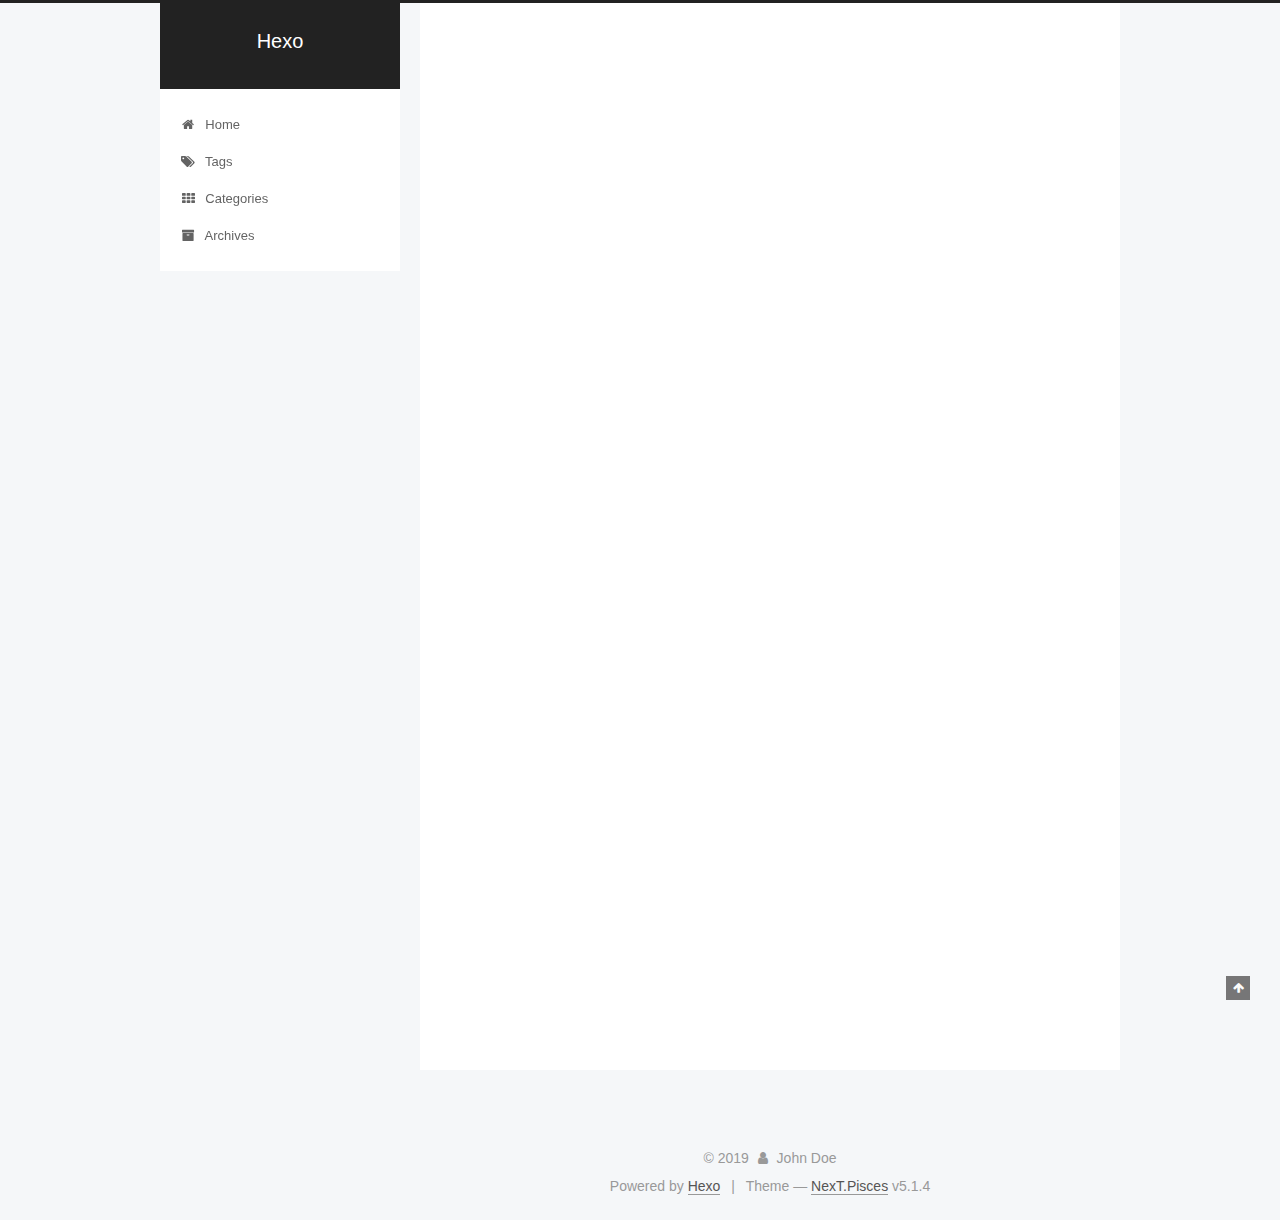
==== index.html @ 2ffb4209 "Site updated: 2019-06-15 22:01:43" ====
<!DOCTYPE html>



  


<html class="theme-next pisces use-motion" lang>
<head><meta name="generator" content="Hexo 3.8.0">
  <meta charset="UTF-8">
<meta http-equiv="X-UA-Compatible" content="IE=edge">
<meta name="viewport" content="width=device-width, initial-scale=1, maximum-scale=1">
<meta name="theme-color" content="#222">









<meta http-equiv="Cache-Control" content="no-transform">
<meta http-equiv="Cache-Control" content="no-siteapp">
















  
  
  <link href="/lib/fancybox/source/jquery.fancybox.css?v=2.1.5" rel="stylesheet" type="text/css">







<link href="/lib/font-awesome/css/font-awesome.min.css?v=4.6.2" rel="stylesheet" type="text/css">

<link href="/css/main.css?v=5.1.4" rel="stylesheet" type="text/css">


  <link rel="apple-touch-icon" sizes="180x180" href="/images/apple-touch-icon-next.png?v=5.1.4">


  <link rel="icon" type="image/png" sizes="32x32" href="/images/favicon-32x32-next.png?v=5.1.4">


  <link rel="icon" type="image/png" sizes="16x16" href="/images/favicon-16x16-next.png?v=5.1.4">


  <link rel="mask-icon" href="/images/logo.svg?v=5.1.4" color="#222">





  <meta name="keywords" content="Hexo, NexT">










<meta property="og:type" content="website">
<meta property="og:title" content="Hexo">
<meta property="og:url" content="http://yoursite.com/index.html">
<meta property="og:site_name" content="Hexo">
<meta property="og:locale" content="default">
<meta name="twitter:card" content="summary">
<meta name="twitter:title" content="Hexo">



<script type="text/javascript" id="hexo.configurations">
  var NexT = window.NexT || {};
  var CONFIG = {
    root: '/',
    scheme: 'Pisces',
    version: '5.1.4',
    sidebar: {"position":"left","display":"post","offset":12,"b2t":false,"scrollpercent":false,"onmobile":false},
    fancybox: true,
    tabs: true,
    motion: {"enable":true,"async":false,"transition":{"post_block":"fadeIn","post_header":"slideDownIn","post_body":"slideDownIn","coll_header":"slideLeftIn","sidebar":"slideUpIn"}},
    duoshuo: {
      userId: '0',
      author: 'Author'
    },
    algolia: {
      applicationID: '',
      apiKey: '',
      indexName: '',
      hits: {"per_page":10},
      labels: {"input_placeholder":"Search for Posts","hits_empty":"We didn't find any results for the search: ${query}","hits_stats":"${hits} results found in ${time} ms"}
    }
  };
</script>



  <link rel="canonical" href="http://yoursite.com/">





  <title>Hexo</title>
  








</head>

<body itemscope itemtype="http://schema.org/WebPage" lang="default">

  
  
    
  

  <div class="container sidebar-position-left 
  page-home">
    <div class="headband"></div>

    <header id="header" class="header" itemscope itemtype="http://schema.org/WPHeader">
      <div class="header-inner"><div class="site-brand-wrapper">
  <div class="site-meta ">
    

    <div class="custom-logo-site-title">
      <a href="/" class="brand" rel="start">
        <span class="logo-line-before"><i></i></span>
        <span class="site-title">Hexo</span>
        <span class="logo-line-after"><i></i></span>
      </a>
    </div>
      
        <p class="site-subtitle"></p>
      
  </div>

  <div class="site-nav-toggle">
    <button>
      <span class="btn-bar"></span>
      <span class="btn-bar"></span>
      <span class="btn-bar"></span>
    </button>
  </div>
</div>

<nav class="site-nav">
  

  
    <ul id="menu" class="menu">
      
        
        <li class="menu-item menu-item-home">
          <a href="/" rel="section">
            
              <i class="menu-item-icon fa fa-fw fa-home"></i> <br>
            
            Home
          </a>
        </li>
      
        
        <li class="menu-item menu-item-tags">
          <a href="/tags/" rel="section">
            
              <i class="menu-item-icon fa fa-fw fa-tags"></i> <br>
            
            Tags
          </a>
        </li>
      
        
        <li class="menu-item menu-item-categories">
          <a href="/categories/" rel="section">
            
              <i class="menu-item-icon fa fa-fw fa-th"></i> <br>
            
            Categories
          </a>
        </li>
      
        
        <li class="menu-item menu-item-archives">
          <a href="/archives/" rel="section">
            
              <i class="menu-item-icon fa fa-fw fa-archive"></i> <br>
            
            Archives
          </a>
        </li>
      

      
    </ul>
  

  
</nav>



 </div>
    </header>

    <main id="main" class="main">
      <div class="main-inner">
        <div class="content-wrap">
          <div id="content" class="content">
            
  <section id="posts" class="posts-expand">
    
      

  

  
  
  

  <article class="post post-type-normal" itemscope itemtype="http://schema.org/Article">
  
  
  
  <div class="post-block">
    <link itemprop="mainEntityOfPage" href="http://yoursite.com/2019/06/15/hello-world/">

    <span hidden itemprop="author" itemscope itemtype="http://schema.org/Person">
      <meta itemprop="name" content="John Doe">
      <meta itemprop="description" content>
      <meta itemprop="image" content="/images/avatar.gif">
    </span>

    <span hidden itemprop="publisher" itemscope itemtype="http://schema.org/Organization">
      <meta itemprop="name" content="Hexo">
    </span>

    
      <header class="post-header">

        
        
          <h1 class="post-title" itemprop="name headline">
                
                <a class="post-title-link" href="/2019/06/15/hello-world/" itemprop="url">Hello World</a></h1>
        

        <div class="post-meta">
          <span class="post-time">
            
              <span class="post-meta-item-icon">
                <i class="fa fa-calendar-o"></i>
              </span>
              
                <span class="post-meta-item-text">Posted on</span>
              
              <time title="Post created" itemprop="dateCreated datePublished" datetime="2019-06-15T16:02:36+08:00">
                2019-06-15
              </time>
            

            

            
          </span>

          
            <span class="post-category">
            
              <span class="post-meta-divider">|</span>
            
              <span class="post-meta-item-icon">
                <i class="fa fa-folder-o"></i>
              </span>
              
                <span class="post-meta-item-text">In</span>
              
              
                <span itemprop="about" itemscope itemtype="http://schema.org/Thing">
                  <a href="/categories/web前端/" itemprop="url" rel="index">
                    <span itemprop="name">web前端</span>
                  </a>
                </span>

                
                
              
            </span>
          

          
            
              <span class="post-comments-count">
                <span class="post-meta-divider">|</span>
                <span class="post-meta-item-icon">
                  <i class="fa fa-comment-o"></i>
                </span>
                <a href="/2019/06/15/hello-world/#comments" itemprop="discussionUrl">
                  <span class="post-comments-count disqus-comment-count" data-disqus-identifier="2019/06/15/hello-world/" itemprop="commentCount"></span>
                </a>
              </span>
            
          

          
          
             <span id="/2019/06/15/hello-world/" class="leancloud_visitors" data-flag-title="Hello World">
               <span class="post-meta-divider">|</span>
               <span class="post-meta-item-icon">
                 <i class="fa fa-eye"></i>
               </span>
               
                 <span class="post-meta-item-text">Visitors&#58;</span>
               
                 <span class="leancloud-visitors-count"></span>
             </span>
          

          

          

          

        </div>
      </header>
    

    
    
    
    <div class="post-body" itemprop="articleBody">

      
      

      
        
          
            <p>Welcome to <a href="https://hexo.io/" target="_blank" rel="noopener">Hexo</a>! This is your very first post. Check <a href="https://hexo.io/docs/" target="_blank" rel="noopener">documentation</a> for more info. If you get any problems when using Hexo, you can find the answer in <a href="https://hexo.io/docs/troubleshooting.html" target="_blank" rel="noopener">troubleshooting</a> or you can ask me on <a href="https://github.com/hexojs/hexo/issues" target="_blank" rel="noopener">GitHub</a>.</p>
<h2 id="Quick-Start"><a href="#Quick-Start" class="headerlink" title="Quick Start"></a>Quick Start</h2><h3 id="Create-a-new-post"><a href="#Create-a-new-post" class="headerlink" title="Create a new post"></a>Create a new post</h3><figure class="highlight bash"><table><tr><td class="gutter"><pre><span class="line">1</span><br></pre></td><td class="code"><pre><span class="line">$ hexo new <span class="string">"My New Post"</span></span><br></pre></td></tr></table></figure>

<p>More info: <a href="https://hexo.io/docs/writing.html" target="_blank" rel="noopener">Writing</a></p>
<h3 id="Run-server"><a href="#Run-server" class="headerlink" title="Run server"></a>Run server</h3><figure class="highlight bash"><table><tr><td class="gutter"><pre><span class="line">1</span><br></pre></td><td class="code"><pre><span class="line">$ hexo server</span><br></pre></td></tr></table></figure>

<p>More info: <a href="https://hexo.io/docs/server.html" target="_blank" rel="noopener">Server</a></p>
<h3 id="Generate-static-files"><a href="#Generate-static-files" class="headerlink" title="Generate static files"></a>Generate static files</h3><figure class="highlight bash"><table><tr><td class="gutter"><pre><span class="line">1</span><br></pre></td><td class="code"><pre><span class="line">$ hexo generate</span><br></pre></td></tr></table></figure>

<p>More info: <a href="https://hexo.io/docs/generating.html" target="_blank" rel="noopener">Generating</a></p>
<h3 id="Deploy-to-remote-sites"><a href="#Deploy-to-remote-sites" class="headerlink" title="Deploy to remote sites"></a>Deploy to remote sites</h3><figure class="highlight bash"><table><tr><td class="gutter"><pre><span class="line">1</span><br></pre></td><td class="code"><pre><span class="line">$ hexo deploy</span><br></pre></td></tr></table></figure>

<p>More info: <a href="https://hexo.io/docs/deployment.html" target="_blank" rel="noopener">Deployment</a></p>

          
        
      
    </div>
    
    
    

    

    

    

    <footer class="post-footer">
      

      

      

      
      
        <div class="post-eof"></div>
      
    </footer>
  </div>
  
  
  
  </article>


    
  </section>

  


          </div>
          


          

        </div>
        
          
  
  <div class="sidebar-toggle">
    <div class="sidebar-toggle-line-wrap">
      <span class="sidebar-toggle-line sidebar-toggle-line-first"></span>
      <span class="sidebar-toggle-line sidebar-toggle-line-middle"></span>
      <span class="sidebar-toggle-line sidebar-toggle-line-last"></span>
    </div>
  </div>

  <aside id="sidebar" class="sidebar">
    
    <div class="sidebar-inner">

      

      

      <section class="site-overview-wrap sidebar-panel sidebar-panel-active">
        <div class="site-overview">
          <div class="site-author motion-element" itemprop="author" itemscope itemtype="http://schema.org/Person">
            
              <p class="site-author-name" itemprop="name">John Doe</p>
              <p class="site-description motion-element" itemprop="description"></p>
          </div>

          <nav class="site-state motion-element">

            
              <div class="site-state-item site-state-posts">
              
                <a href="/archives/">
              
                  <span class="site-state-item-count">1</span>
                  <span class="site-state-item-name">posts</span>
                </a>
              </div>
            

            
              
              
              <div class="site-state-item site-state-categories">
                <a href="/tags/index.html">
                  <span class="site-state-item-count">1</span>
                  <span class="site-state-item-name">categories</span>
                </a>
              </div>
            

            

          </nav>

          

          

          
          

          
          

          

        </div>
      </section>

      

      

    </div>
  </aside>


        
      </div>
    </main>

    <footer id="footer" class="footer">
      <div class="footer-inner">
        <div class="copyright">&copy; <span itemprop="copyrightYear">2019</span>
  <span class="with-love">
    <i class="fa fa-user"></i>
  </span>
  <span class="author" itemprop="copyrightHolder">John Doe</span>

  
</div>


  <div class="powered-by">Powered by <a class="theme-link" target="_blank" href="https://hexo.io">Hexo</a></div>



  <span class="post-meta-divider">|</span>



  <div class="theme-info">Theme &mdash; <a class="theme-link" target="_blank" href="https://github.com/iissnan/hexo-theme-next">NexT.Pisces</a> v5.1.4</div>




        







        
      </div>
    </footer>

    
      <div class="back-to-top">
        <i class="fa fa-arrow-up"></i>
        
      </div>
    

    

  </div>

  

<script type="text/javascript">
  if (Object.prototype.toString.call(window.Promise) !== '[object Function]') {
    window.Promise = null;
  }
</script>









  












  
  
    <script type="text/javascript" src="/lib/jquery/index.js?v=2.1.3"></script>
  

  
  
    <script type="text/javascript" src="/lib/fastclick/lib/fastclick.min.js?v=1.0.6"></script>
  

  
  
    <script type="text/javascript" src="/lib/jquery_lazyload/jquery.lazyload.js?v=1.9.7"></script>
  

  
  
    <script type="text/javascript" src="/lib/velocity/velocity.min.js?v=1.2.1"></script>
  

  
  
    <script type="text/javascript" src="/lib/velocity/velocity.ui.min.js?v=1.2.1"></script>
  

  
  
    <script type="text/javascript" src="/lib/fancybox/source/jquery.fancybox.pack.js?v=2.1.5"></script>
  


  


  <script type="text/javascript" src="/js/src/utils.js?v=5.1.4"></script>

  <script type="text/javascript" src="/js/src/motion.js?v=5.1.4"></script>



  
  


  <script type="text/javascript" src="/js/src/affix.js?v=5.1.4"></script>

  <script type="text/javascript" src="/js/src/schemes/pisces.js?v=5.1.4"></script>



  

  


  <script type="text/javascript" src="/js/src/bootstrap.js?v=5.1.4"></script>



  


  

    
      <script id="dsq-count-scr" src="https://.disqus.com/count.js" async></script>
    

    

  




	





  





  












  





  

  
  <script src="https://cdn1.lncld.net/static/js/av-core-mini-0.6.4.js"></script>
  <script>AV.initialize("e3mSEL48KRV9y28F3LY4vneM-gzGzoHsz", "1E1mBPidjKqIXXXMMWvT8aMw");</script>
  <script>
    function showTime(Counter) {
      var query = new AV.Query(Counter);
      var entries = [];
      var $visitors = $(".leancloud_visitors");

      $visitors.each(function () {
        entries.push( $(this).attr("id").trim() );
      });

      query.containedIn('url', entries);
      query.find()
        .done(function (results) {
          var COUNT_CONTAINER_REF = '.leancloud-visitors-count';

          if (results.length === 0) {
            $visitors.find(COUNT_CONTAINER_REF).text(0);
            return;
          }

          for (var i = 0; i < results.length; i++) {
            var item = results[i];
            var url = item.get('url');
            var time = item.get('time');
            var element = document.getElementById(url);

            $(element).find(COUNT_CONTAINER_REF).text(time);
          }
          for(var i = 0; i < entries.length; i++) {
            var url = entries[i];
            var element = document.getElementById(url);
            var countSpan = $(element).find(COUNT_CONTAINER_REF);
            if( countSpan.text() == '') {
              countSpan.text(0);
            }
          }
        })
        .fail(function (object, error) {
          console.log("Error: " + error.code + " " + error.message);
        });
    }

    function addCount(Counter) {
      var $visitors = $(".leancloud_visitors");
      var url = $visitors.attr('id').trim();
      var title = $visitors.attr('data-flag-title').trim();
      var query = new AV.Query(Counter);

      query.equalTo("url", url);
      query.find({
        success: function(results) {
          if (results.length > 0) {
            var counter = results[0];
            counter.fetchWhenSave(true);
            counter.increment("time");
            counter.save(null, {
              success: function(counter) {
                var $element = $(document.getElementById(url));
                $element.find('.leancloud-visitors-count').text(counter.get('time'));
              },
              error: function(counter, error) {
                console.log('Failed to save Visitor num, with error message: ' + error.message);
              }
            });
          } else {
            var newcounter = new Counter();
            /* Set ACL */
            var acl = new AV.ACL();
            acl.setPublicReadAccess(true);
            acl.setPublicWriteAccess(true);
            newcounter.setACL(acl);
            /* End Set ACL */
            newcounter.set("title", title);
            newcounter.set("url", url);
            newcounter.set("time", 1);
            newcounter.save(null, {
              success: function(newcounter) {
                var $element = $(document.getElementById(url));
                $element.find('.leancloud-visitors-count').text(newcounter.get('time'));
              },
              error: function(newcounter, error) {
                console.log('Failed to create');
              }
            });
          }
        },
        error: function(error) {
          console.log('Error:' + error.code + " " + error.message);
        }
      });
    }

    $(function() {
      var Counter = AV.Object.extend("Counter");
      if ($('.leancloud_visitors').length == 1) {
        addCount(Counter);
      } else if ($('.post-title-link').length > 1) {
        showTime(Counter);
      }
    });
  </script>



  

  

  
  

  

  

  

</body>
</html>
---- css/main.css ----
/* normalize.css v3.0.2 | MIT License | git.io/normalize */
html {
  font-family: sans-serif; /* 1 */
  -ms-text-size-adjust: 100%; /* 2 */
  -webkit-text-size-adjust: 100%; /* 2 */
}
body {
  margin: 0;
}
article,
aside,
details,
figcaption,
figure,
footer,
header,
hgroup,
main,
menu,
nav,
section,
summary {
  display: block;
}
audio,
canvas,
progress,
video {
  display: inline-block; /* 1 */
  vertical-align: baseline; /* 2 */
}
audio:not([controls]) {
  display: none;
  height: 0;
}
[hidden],
template {
  display: none;
}
a {
  background-color: transparent;
}
a:active,
a:hover {
  outline: 0;
}
abbr[title] {
  border-bottom: 1px dotted;
}
b,
strong {
  font-weight: bold;
}
dfn {
  font-style: italic;
}
h1 {
  font-size: 2em;
  margin: 0.67em 0;
}
mark {
  background: #ff0;
  color: #000;
}
small {
  font-size: 80%;
}
sub,
sup {
  font-size: 75%;
  line-height: 0;
  position: relative;
  vertical-align: baseline;
}
sup {
  top: -0.5em;
}
sub {
  bottom: -0.25em;
}
img {
  border: 0;
}
svg:not(:root) {
  overflow: hidden;
}
figure {
  margin: 1em 40px;
}
hr {
  -moz-box-sizing: content-box;
  box-sizing: content-box;
  height: 0;
}
pre {
  overflow: auto;
}
code,
kbd,
pre,
samp {
  font-family: monospace, monospace;
  font-size: 1em;
}
button,
input,
optgroup,
select,
textarea {
  color: inherit; /* 1 */
  font: inherit; /* 2 */
  margin: 0; /* 3 */
}
button {
  overflow: visible;
}
button,
select {
  text-transform: none;
}
button,
html input[type="button"],
input[type="reset"],
input[type="submit"] {
  -webkit-appearance: button; /* 2 */
  cursor: pointer; /* 3 */
}
button[disabled],
html input[disabled] {
  cursor: default;
}
button::-moz-focus-inner,
input::-moz-focus-inner {
  border: 0;
  padding: 0;
}
input {
  line-height: normal;
}
input[type="checkbox"],
input[type="radio"] {
  box-sizing: border-box; /* 1 */
  padding: 0; /* 2 */
}
input[type="number"]::-webkit-inner-spin-button,
input[type="number"]::-webkit-outer-spin-button {
  height: auto;
}
input[type="search"] {
  -webkit-appearance: textfield; /* 1 */
  -moz-box-sizing: content-box;
  -webkit-box-sizing: content-box; /* 2 */
  box-sizing: content-box;
}
input[type="search"]::-webkit-search-cancel-button,
input[type="search"]::-webkit-search-decoration {
  -webkit-appearance: none;
}
fieldset {
  border: 1px solid #c0c0c0;
  margin: 0 2px;
  padding: 0.35em 0.625em 0.75em;
}
legend {
  border: 0; /* 1 */
  padding: 0; /* 2 */
}
textarea {
  overflow: auto;
}
optgroup {
  font-weight: bold;
}
table {
  border-collapse: collapse;
  border-spacing: 0;
}
td,
th {
  padding: 0;
}
::selection {
  background: #262a30;
  color: #fff;
}
body {
  position: relative;
  font-family: 'Lato', "PingFang SC", "Microsoft YaHei", sans-serif;
  font-size: 14px;
  line-height: 2;
  color: #555;
  background: #f5f7f9;
}
@media (max-width: 767px) {
  body {
    padding-right: 0 !important;
  }
}
@media (min-width: 768px) and (max-width: 991px) {
  body {
    padding-right: 0 !important;
  }
}
@media (min-width: 1600px) {
  body {
    font-size: 16px;
  }
}
h1,
h2,
h3,
h4,
h5,
h6 {
  margin: 0;
  padding: 0;
  font-weight: bold;
  line-height: 1.5;
  font-family: 'Lato', "PingFang SC", "Microsoft YaHei", sans-serif;
}
h2,
h3,
h4,
h5,
h6 {
  margin: 20px 0 15px;
}
h1 {
  font-size: 22px;
}
@media (max-width: 767px) {
  h1 {
    font-size: 18px;
  }
}
h2 {
  font-size: 20px;
}
@media (max-width: 767px) {
  h2 {
    font-size: 16px;
  }
}
h3 {
  font-size: 18px;
}
@media (max-width: 767px) {
  h3 {
    font-size: 14px;
  }
}
h4 {
  font-size: 16px;
}
@media (max-width: 767px) {
  h4 {
    font-size: 12px;
  }
}
h5 {
  font-size: 14px;
}
@media (max-width: 767px) {
  h5 {
    font-size: 10px;
  }
}
h6 {
  font-size: 12px;
}
@media (max-width: 767px) {
  h6 {
    font-size: 8px;
  }
}
p {
  margin: 0 0 20px 0;
}
a {
  color: #555;
  text-decoration: none;
  outline: none;
  border-bottom: 1px solid #999;
  word-wrap: break-word;
}
a:hover {
  color: #222;
  border-bottom-color: #222;
}
blockquote {
  margin: 0;
  padding: 0;
}
img {
  display: block;
  margin: auto;
  max-width: 100%;
  height: auto;
}
hr {
  margin: 40px 0;
  height: 3px;
  border: none;
  background-color: #ddd;
  background-image: repeating-linear-gradient(-45deg, #fff, #fff 4px, transparent 4px, transparent 8px);
}
blockquote {
  padding: 0 15px;
  color: #666;
  border-left: 4px solid #ddd;
}
blockquote cite::before {
  content: "-";
  padding: 0 5px;
}
dt {
  font-weight: 700;
}
dd {
  margin: 0;
  padding: 0;
}
kbd {
  border: 1px solid #ccc;
  border-radius: 0.2em;
  box-shadow: 0.1em 0.1em 0.2em rgba(0,0,0,0.1);
  background-color: #f9f9f9;
  font-family: inherit;
  background-image: -webkit-linear-gradient(top, #eee, #fff, #eee);
  padding: 0.1em 0.3em;
  white-space: nowrap;
}
.text-left {
  text-align: left;
}
.text-center {
  text-align: center;
}
.text-right {
  text-align: right;
}
.text-justify {
  text-align: justify;
}
.text-nowrap {
  white-space: nowrap;
}
.text-lowercase {
  text-transform: lowercase;
}
.text-uppercase {
  text-transform: uppercase;
}
.text-capitalize {
  text-transform: capitalize;
}
.center-block {
  display: block;
  margin-left: auto;
  margin-right: auto;
}
.clearfix:before,
.clearfix:after {
  content: " ";
  display: table;
}
.clearfix:after {
  clear: both;
}
.pullquote {
  width: 45%;
}
.pullquote.left {
  float: left;
  margin-left: 5px;
  margin-right: 10px;
}
.pullquote.right {
  float: right;
  margin-left: 10px;
  margin-right: 5px;
}
.affix.affix.affix {
  position: fixed;
}
.translation {
  margin-top: -20px;
  font-size: 14px;
  color: #999;
}
.scrollbar-measure {
  width: 100px;
  height: 100px;
  overflow: scroll;
  position: absolute;
  top: -9999px;
}
.use-motion .motion-element {
  opacity: 0;
}
table {
  margin: 20px 0;
  width: 100%;
  border-collapse: collapse;
  border-spacing: 0;
  border: 1px solid #ddd;
  font-size: 14px;
  table-layout: fixed;
  word-wrap: break-all;
}
table>tbody>tr:nth-of-type(odd) {
  background-color: #f9f9f9;
}
table>tbody>tr:hover {
  background-color: #f5f5f5;
}
caption,
th,
td {
  padding: 8px;
  text-align: left;
  vertical-align: middle;
  font-weight: normal;
}
th,
td {
  border-bottom: 3px solid #ddd;
  border-right: 1px solid #eee;
}
th {
  padding-bottom: 10px;
  font-weight: 700;
}
td {
  border-bottom-width: 1px;
}
html,
body {
  height: 100%;
}
.container {
  position: relative;
  min-height: 100%;
}
.header-inner {
  margin: 0 auto;
  padding: 100px 0 70px;
  width: 700px;
}
@media (min-width: 1600px) {
  .container .header-inner {
    width: 900px;
  }
}
.main {
  padding-bottom: 150px;
}
.main-inner {
  margin: 0 auto;
  width: 700px;
}
@media (min-width: 1600px) {
  .container .main-inner {
    width: 900px;
  }
}
.footer {
  position: absolute;
  left: 0;
  bottom: 0;
  width: 100%;
  min-height: 50px;
}
.footer-inner {
  box-sizing: border-box;
  margin: 20px auto;
  width: 700px;
}
@media (min-width: 1600px) {
  .container .footer-inner {
    width: 900px;
  }
}
pre,
.highlight {
  overflow: auto;
  margin: 20px 0;
  padding: 0;
  font-size: 13px;
  color: #4d4d4c;
  background: #f7f7f7;
  line-height: 1.6;
}
pre,
code {
  font-family: consolas, Menlo, "PingFang SC", "Microsoft YaHei", monospace;
}
code {
  padding: 2px 4px;
  word-wrap: break-word;
  color: #555;
  background: #eee;
  border-radius: 3px;
  font-size: 13px;
}
pre {
  padding: 10px;
}
pre code {
  padding: 0;
  color: #4d4d4c;
  background: none;
  text-shadow: none;
}
.highlight {
  border-radius: 1px;
}
.highlight pre {
  border: none;
  margin: 0;
  padding: 10px 0;
}
.highlight table {
  margin: 0;
  width: auto;
  border: none;
}
.highlight td {
  border: none;
  padding: 0;
}
.highlight figcaption {
  font-size: 1em;
  color: #4d4d4c;
  line-height: 1em;
  margin-bottom: 1em;
}
.highlight figcaption:before,
.highlight figcaption:after {
  content: " ";
  display: table;
}
.highlight figcaption:after {
  clear: both;
}
.highlight figcaption a {
  float: right;
  color: #4d4d4c;
}
.highlight figcaption a:hover {
  border-bottom-color: #4d4d4c;
}
.highlight .gutter pre {
  padding-left: 10px;
  padding-right: 10px;
  color: #869194;
  text-align: right;
  background-color: #eff2f3;
}
.highlight .code pre {
  width: 100%;
  padding-left: 10px;
  padding-right: 10px;
  background-color: #f7f7f7;
}
.highlight .line {
  height: 20px;
}
.gutter {
  -webkit-user-select: none;
  -moz-user-select: none;
  -ms-user-select: none;
  user-select: none;
}
.gist table {
  width: auto;
}
.gist table td {
  border: none;
}
pre .deletion {
  background: #fdd;
}
pre .addition {
  background: #dfd;
}
pre .meta {
  color: #8959a8;
}
pre .comment {
  color: #8e908c;
}
pre .variable,
pre .attribute,
pre .tag,
pre .regexp,
pre .ruby .constant,
pre .xml .tag .title,
pre .xml .pi,
pre .xml .doctype,
pre .html .doctype,
pre .css .id,
pre .css .class,
pre .css .pseudo {
  color: #c82829;
}
pre .number,
pre .preprocessor,
pre .built_in,
pre .literal,
pre .params,
pre .constant,
pre .command {
  color: #f5871f;
}
pre .ruby .class .title,
pre .css .rules .attribute,
pre .string,
pre .value,
pre .inheritance,
pre .header,
pre .ruby .symbol,
pre .xml .cdata,
pre .special,
pre .number,
pre .formula {
  color: #718c00;
}
pre .title,
pre .css .hexcolor {
  color: #3e999f;
}
pre .function,
pre .python .decorator,
pre .python .title,
pre .ruby .function .title,
pre .ruby .title .keyword,
pre .perl .sub,
pre .javascript .title,
pre .coffeescript .title {
  color: #4271ae;
}
pre .keyword,
pre .javascript .function {
  color: #8959a8;
}
.full-image.full-image.full-image.full-image {
  border: none;
  max-width: 100%;
  width: auto;
  margin: 20px auto 25px;
}
@media (min-width: 992px) {
  .full-image.full-image.full-image.full-image {
    max-width: none;
    width: 118%;
    margin: 0 -9%;
  }
}
.blockquote-center,
.page-home .post-type-quote blockquote,
.page-post-detail .post-type-quote blockquote {
  position: relative;
  margin: 40px 0;
  padding: 0;
  border-left: none;
  text-align: center;
}
.blockquote-center::before,
.page-home .post-type-quote blockquote::before,
.page-post-detail .post-type-quote blockquote::before,
.blockquote-center::after,
.page-home .post-type-quote blockquote::after,
.page-post-detail .post-type-quote blockquote::after {
  position: absolute;
  content: ' ';
  display: block;
  width: 100%;
  height: 24px;
  opacity: 0.2;
  background-repeat: no-repeat;
  background-position: 0 -6px;
  background-size: 22px 22px;
}
.blockquote-center::before,
.page-home .post-type-quote blockquote::before,
.page-post-detail .post-type-quote blockquote::before {
  top: -20px;
  background-image: url("../images/quote-l.svg");
  border-top: 1px solid #ccc;
}
.blockquote-center::after,
.page-home .post-type-quote blockquote::after,
.page-post-detail .post-type-quote blockquote::after {
  bottom: -20px;
  background-image: url("../images/quote-r.svg");
  border-bottom: 1px solid #ccc;
  background-position: 100% 8px;
}
.blockquote-center p,
.page-home .post-type-quote blockquote p,
.page-post-detail .post-type-quote blockquote p,
.blockquote-center div,
.page-home .post-type-quote blockquote div,
.page-post-detail .post-type-quote blockquote div {
  text-align: center;
}
.post .post-body .group-picture img {
  box-sizing: border-box;
  padding: 0 3px;
  border: none;
}
.post .group-picture-row {
  overflow: hidden;
  margin-top: 6px;
}
.post .group-picture-row:first-child {
  margin-top: 0;
}
.post .group-picture-column {
  float: left;
}
.page-post-detail .post-body .group-picture-column {
  float: none;
  margin-top: 10px;
  width: auto !important;
}
.page-post-detail .post-body .group-picture-column img {
  margin: 0 auto;
}
.page-archive .group-picture-container {
  overflow: hidden;
}
.page-archive .group-picture-row {
  float: left;
}
.page-archive .group-picture-row:first-child {
  margin-top: 6px;
}
.page-archive .group-picture-column {
  max-width: 150px;
  max-height: 150px;
}
.post-body .note {
  position: relative;
  padding: 15px;
  margin-bottom: 20px;
  border: 1px solid #eee;
  border-left-width: 5px;
  border-radius: 3px;
}
.post-body .note h2,
.post-body .note h3,
.post-body .note h4,
.post-body .note h5,
.post-body .note h6 {
  margin-top: 0;
  margin-bottom: 0;
  border-bottom: initial;
  padding-top: 0 !important;
}
.post-body .note p:first-child,
.post-body .note ul:first-child,
.post-body .note ol:first-child,
.post-body .note table:first-child,
.post-body .note pre:first-child,
.post-body .note blockquote:first-child {
  margin-top: 0;
}
.post-body .note p:last-child,
.post-body .note ul:last-child,
.post-body .note ol:last-child,
.post-body .note table:last-child,
.post-body .note pre:last-child,
.post-body .note blockquote:last-child {
  margin-bottom: 0;
}
.post-body .note.default {
  border-left-color: #777;
}
.post-body .note.default h2,
.post-body .note.default h3,
.post-body .note.default h4,
.post-body .note.default h5,
.post-body .note.default h6 {
  color: #777;
}
.post-body .note.primary {
  border-left-color: #6f42c1;
}
.post-body .note.primary h2,
.post-body .note.primary h3,
.post-body .note.primary h4,
.post-body .note.primary h5,
.post-body .note.primary h6 {
  color: #6f42c1;
}
.post-body .note.info {
  border-left-color: #428bca;
}
.post-body .note.info h2,
.post-body .note.info h3,
.post-body .note.info h4,
.post-body .note.info h5,
.post-body .note.info h6 {
  color: #428bca;
}
.post-body .note.success {
  border-left-color: #5cb85c;
}
.post-body .note.success h2,
.post-body .note.success h3,
.post-body .note.success h4,
.post-body .note.success h5,
.post-body .note.success h6 {
  color: #5cb85c;
}
.post-body .note.warning {
  border-left-color: #f0ad4e;
}
.post-body .note.warning h2,
.post-body .note.warning h3,
.post-body .note.warning h4,
.post-body .note.warning h5,
.post-body .note.warning h6 {
  color: #f0ad4e;
}
.post-body .note.danger {
  border-left-color: #d9534f;
}
.post-body .note.danger h2,
.post-body .note.danger h3,
.post-body .note.danger h4,
.post-body .note.danger h5,
.post-body .note.danger h6 {
  color: #d9534f;
}
.post-body .label {
  display: inline;
  padding: 0 2px;
  white-space: nowrap;
}
.post-body .label.default {
  background-color: #f0f0f0;
}
.post-body .label.primary {
  background-color: #efe6f7;
}
.post-body .label.info {
  background-color: #e5f2f8;
}
.post-body .label.success {
  background-color: #e7f4e9;
}
.post-body .label.warning {
  background-color: #fcf6e1;
}
.post-body .label.danger {
  background-color: #fae8eb;
}
.post-body .tabs {
  position: relative;
  display: block;
  margin-bottom: 20px;
  padding-top: 10px;
}
.post-body .tabs ul.nav-tabs {
  margin: 0;
  padding: 0;
  display: flex;
  margin-bottom: -1px;
}
@media (max-width: 413px) {
  .post-body .tabs ul.nav-tabs {
    display: block;
    margin-bottom: 5px;
  }
}
.post-body .tabs ul.nav-tabs li.tab {
  list-style-type: none !important;
  margin: 0 0.25em 0 0;
  border-top: 3px solid transparent;
  border-left: 1px solid transparent;
  border-right: 1px solid transparent;
}
@media (max-width: 413px) {
  .post-body .tabs ul.nav-tabs li.tab {
    margin: initial;
    border-top: 1px solid transparent;
    border-left: 3px solid transparent;
    border-right: 1px solid transparent;
    border-bottom: 1px solid transparent;
  }
}
.post-body .tabs ul.nav-tabs li.tab a {
  outline: 0;
  border-bottom: initial;
  display: block;
  line-height: 1.8em;
  padding: 0.25em 0.75em;
  transition-duration: 0.2s;
  transition-timing-function: ease-out;
  transition-delay: 0s;
}
.post-body .tabs ul.nav-tabs li.tab a i {
  width: 1.285714285714286em;
}
.post-body .tabs ul.nav-tabs li.tab.active {
  border-top: 3px solid #fc6423;
  border-left: 1px solid #ddd;
  border-right: 1px solid #ddd;
  background-color: #fff;
}
@media (max-width: 413px) {
  .post-body .tabs ul.nav-tabs li.tab.active {
    border-top: 1px solid #ddd;
    border-left: 3px solid #fc6423;
    border-right: 1px solid #ddd;
    border-bottom: 1px solid #ddd;
  }
}
.post-body .tabs ul.nav-tabs li.tab.active a {
  cursor: default;
  color: #555;
}
.post-body .tabs .tab-content {
  background-color: #fff;
}
.post-body .tabs .tab-content .tab-pane {
  border: 1px solid #ddd;
  padding: 20px 20px 0 20px;
}
.post-body .tabs .tab-content .tab-pane:not(.active) {
  display: none !important;
}
.post-body .tabs .tab-content .tab-pane.active {
  display: block !important;
}
.btn {
  display: inline-block;
  padding: 0 20px;
  font-size: 14px;
  color: #555;
  background: #fff;
  border: 2px solid #555;
  text-decoration: none;
  border-radius: 2px;
  transition-property: background-color;
  transition-duration: 0.2s;
  transition-timing-function: ease-in-out;
  transition-delay: 0s;
  line-height: 2;
}
.btn:hover {
  border-color: #222;
  color: #fff;
  background: #222;
}
.btn +.btn {
  margin: 0 0 8px 8px;
}
.btn .fa-fw {
  width: 1.285714285714286em;
  text-align: left;
}
.btn-bar {
  display: block;
  width: 22px;
  height: 2px;
  background: #555;
  border-radius: 1px;
}
.btn-bar+.btn-bar {
  margin-top: 4px;
}
.pagination {
  margin: 120px 0 40px;
  text-align: center;
  border-top: 1px solid #eee;
}
.page-number-basic,
.pagination .prev,
.pagination .next,
.pagination .page-number,
.pagination .space {
  display: inline-block;
  position: relative;
  top: -1px;
  margin: 0 10px;
  padding: 0 11px;
}
@media (max-width: 767px) {
  .page-number-basic,
  .pagination .prev,
  .pagination .next,
  .pagination .page-number,
  .pagination .space {
    margin: 0 5px;
  }
}
.pagination .prev,
.pagination .next,
.pagination .page-number {
  border-bottom: 0;
  border-top: 1px solid #eee;
  transition-property: border-color;
  transition-duration: 0.2s;
  transition-timing-function: ease-in-out;
  transition-delay: 0s;
}
.pagination .prev:hover,
.pagination .next:hover,
.pagination .page-number:hover {
  border-top-color: #222;
}
.pagination .space {
  padding: 0;
  margin: 0;
}
.pagination .prev {
  margin-left: 0;
}
.pagination .next {
  margin-right: 0;
}
.pagination .page-number.current {
  color: #fff;
  background: #ccc;
  border-top-color: #ccc;
}
@media (max-width: 767px) {
  .pagination {
    border-top: none;
  }
  .pagination .prev,
  .pagination .next,
  .pagination .page-number {
    margin-bottom: 10px;
    border-top: 0;
    border-bottom: 1px solid #eee;
    padding: 0 10px;
  }
  .pagination .prev:hover,
  .pagination .next:hover,
  .pagination .page-number:hover {
    border-bottom-color: #222;
  }
}
.comments {
  margin: 60px 20px 0;
}
.tag-cloud {
  text-align: center;
}
.tag-cloud a {
  display: inline-block;
  margin: 10px;
}
.back-to-top {
  box-sizing: border-box;
  position: fixed;
  bottom: -100px;
  right: 30px;
  z-index: 1050;
  padding: 0 6px;
  width: 24px;
  background: #222;
  font-size: 12px;
  opacity: 0.6;
  color: #fff;
  cursor: pointer;
  text-align: center;
  -webkit-transform: translateZ(0);
  transition-property: bottom;
  transition-duration: 0.2s;
  transition-timing-function: ease-in-out;
  transition-delay: 0s;
}
@media (min-width: 768px) and (max-width: 991px) {
  .back-to-top {
    display: none !important;
  }
}
@media (max-width: 767px) {
  .back-to-top {
    display: none !important;
  }
}
.back-to-top.back-to-top-on {
  bottom: 30px;
}
.header {
  background: transparent;
}
.header-inner {
  position: relative;
}
.headband {
  height: 3px;
  background: #222;
}
.site-meta {
  margin: 0;
  text-align: center;
}
@media (max-width: 767px) {
  .site-meta {
    text-align: center;
  }
}
.brand {
  position: relative;
  display: inline-block;
  padding: 0 40px;
  color: #fff;
  background: #222;
  border-bottom: none;
}
.brand:hover {
  color: #fff;
}
.logo {
  display: inline-block;
  margin-right: 5px;
  line-height: 36px;
  vertical-align: top;
}
.site-title {
  display: inline-block;
  vertical-align: top;
  line-height: 36px;
  font-size: 20px;
  font-weight: normal;
  font-family: 'Lato', "PingFang SC", "Microsoft YaHei", sans-serif;
}
.site-subtitle {
  margin-top: 10px;
  font-size: 13px;
  color: #ddd;
}
.use-motion .brand {
  opacity: 0;
}
.use-motion .logo,
.use-motion .site-title,
.use-motion .site-subtitle {
  opacity: 0;
  position: relative;
  top: -10px;
}
.site-nav-toggle {
  display: none;
  position: absolute;
  top: 10px;
  left: 10px;
}
@media (max-width: 767px) {
  .site-nav-toggle {
    display: block;
  }
}
.site-nav-toggle button {
  margin-top: 2px;
  padding: 9px 10px;
  background: transparent;
  border: none;
}
@media (max-width: 767px) {
  .site-nav {
    display: none;
    margin: 0 -10px;
    padding: 0 10px;
    clear: both;
    border-top: 1px solid #ddd;
  }
}
@media (min-width: 768px) and (max-width: 991px) {
  .site-nav {
    display: block !important;
  }
}
@media (min-width: 992px) {
  .site-nav {
    display: block !important;
  }
}
.menu {
  margin-top: 20px;
  padding-left: 0;
  text-align: center;
}
.menu .menu-item {
  display: inline-block;
  margin: 0 10px;
  list-style: none;
}
@media screen and (max-width: 767px) {
  .menu .menu-item {
    margin-top: 10px;
  }
}
.menu .menu-item a {
  display: block;
  font-size: 13px;
  line-height: inherit;
  border-bottom: 1px solid transparent;
  transition-property: border-color;
  transition-duration: 0.2s;
  transition-timing-function: ease-in-out;
  transition-delay: 0s;
}
.menu .menu-item a:hover,
.menu-item-active a {
  border-bottom-color: #222;
}
.menu .menu-item .fa {
  margin-right: 5px;
}
.use-motion .menu-item {
  opacity: 0;
}
.post-body {
  font-family: 'Lato', "PingFang SC", "Microsoft YaHei", sans-serif;
}
@media (max-width: 767px) {
  .post-body {
    word-break: break-word;
  }
}
.post-body .fancybox img {
  display: block !important;
  margin: 0 auto;
  cursor: pointer;
  cursor: zoom-in;
  cursor: -webkit-zoom-in;
}
.post-body .image-caption,
.post-body .figure .caption {
  margin: -20px auto 15px;
  text-align: center;
  font-size: 14px;
  color: #999;
  font-weight: bold;
  line-height: 1;
}
.post-sticky-flag {
  display: inline-block;
  font-size: 16px;
  -ms-transform: rotate(30deg);
  -webkit-transform: rotate(30deg);
  -moz-transform: rotate(30deg);
  -ms-transform: rotate(30deg);
  -o-transform: rotate(30deg);
  transform: rotate(30deg);
}
.use-motion .post-block,
.use-motion .pagination,
.use-motion .comments {
  opacity: 0;
}
.use-motion .post-header {
  opacity: 0;
}
.use-motion .post-body {
  opacity: 0;
}
.use-motion .collection-title {
  opacity: 0;
}
.posts-expand {
  padding-top: 40px;
}
@media (max-width: 767px) {
  .posts-expand {
    margin: 0 20px;
  }
  .post-body pre .gutter pre {
    padding-right: 10px;
  }
  .post-body .highlight {
    margin-left: 0px;
    margin-right: 0px;
    padding: 0;
  }
  .post-body .highlight .gutter pre {
    padding-right: 10px;
  }
}
@media (min-width: 992px) {
  .posts-expand .post-body {
    text-align: justify;
  }
}
.posts-expand .post-body h2,
.posts-expand .post-body h3,
.posts-expand .post-body h4,
.posts-expand .post-body h5,
.posts-expand .post-body h6 {
  padding-top: 10px;
}
.posts-expand .post-body h2 .header-anchor,
.posts-expand .post-body h3 .header-anchor,
.posts-expand .post-body h4 .header-anchor,
.posts-expand .post-body h5 .header-anchor,
.posts-expand .post-body h6 .header-anchor {
  float: right;
  margin-left: 10px;
  color: #ccc;
  border-bottom-style: none;
  visibility: hidden;
}
.posts-expand .post-body h2 .header-anchor:hover,
.posts-expand .post-body h3 .header-anchor:hover,
.posts-expand .post-body h4 .header-anchor:hover,
.posts-expand .post-body h5 .header-anchor:hover,
.posts-expand .post-body h6 .header-anchor:hover {
  color: inherit;
}
.posts-expand .post-body h2:hover .header-anchor,
.posts-expand .post-body h3:hover .header-anchor,
.posts-expand .post-body h4:hover .header-anchor,
.posts-expand .post-body h5:hover .header-anchor,
.posts-expand .post-body h6:hover .header-anchor {
  visibility: visible;
}
.posts-expand .post-body ul li {
  list-style: circle;
}
.posts-expand .post-body img {
  box-sizing: border-box;
  margin: auto;
  padding: 3px;
  border: 1px solid #ddd;
}
.posts-expand .post-body .fancybox img {
  margin: 0 auto 25px;
}
@media (max-width: 767px) {
  .posts-collapse {
    margin: 0 20px;
  }
  .posts-collapse .post-title,
  .posts-collapse .post-meta {
    display: block;
    width: auto;
    text-align: left;
  }
}
.posts-collapse {
  position: relative;
  z-index: 1010;
  margin-left: 55px;
}
.posts-collapse::after {
  content: " ";
  position: absolute;
  top: 20px;
  left: 0;
  margin-left: -2px;
  width: 4px;
  height: 100%;
  background: #f5f5f5;
  z-index: -1;
}
@media (max-width: 767px) {
  .posts-collapse {
    margin: 0 20px;
  }
}
.posts-collapse .collection-title {
  position: relative;
  margin: 60px 0;
}
.posts-collapse .collection-title h1,
.posts-collapse .collection-title h2 {
  margin-left: 20px;
}
.posts-collapse .collection-title small {
  color: #bbb;
  margin-left: 5px;
}
.posts-collapse .collection-title::before {
  content: " ";
  position: absolute;
  left: 0;
  top: 50%;
  margin-left: -4px;
  margin-top: -4px;
  width: 8px;
  height: 8px;
  background: #bbb;
  border-radius: 50%;
}
.posts-collapse .post {
  margin: 30px 0;
}
.posts-collapse .post-header {
  position: relative;
  transition-duration: 0.2s;
  transition-timing-function: ease-in-out;
  transition-delay: 0s;
  transition-property: border;
  border-bottom: 1px dashed #ccc;
}
.posts-collapse .post-header::before {
  content: " ";
  position: absolute;
  left: 0;
  top: 12px;
  width: 6px;
  height: 6px;
  margin-left: -4px;
  background: #bbb;
  border-radius: 50%;
  border: 1px solid #fff;
  transition-duration: 0.2s;
  transition-timing-function: ease-in-out;
  transition-delay: 0s;
  transition-property: background;
}
.posts-collapse .post-header:hover {
  border-bottom-color: #666;
}
.posts-collapse .post-header:hover::before {
  background: #222;
}
.posts-collapse .post-meta {
  position: absolute;
  font-size: 12px;
  left: 20px;
  top: 5px;
}
.posts-collapse .post-comments-count {
  display: none;
}
.posts-collapse .post-title {
  margin-left: 60px;
  font-size: 16px;
  font-weight: normal;
  line-height: inherit;
}
.posts-collapse .post-title::after {
  margin-left: 3px;
  opacity: 0.6;
}
.posts-collapse .post-title a {
  color: #666;
  border-bottom: none;
}
.page-home .post-type-quote .post-header,
.page-post-detail .post-type-quote .post-header,
.page-home .post-type-quote .post-tags,
.page-post-detail .post-type-quote .post-tags {
  display: none;
}
.posts-expand .post-title {
  text-align: center;
  word-break: break-word;
  font-weight: 400;
}
.posts-expand .post-title-link {
  display: inline-block;
  position: relative;
  color: #555;
  border-bottom: none;
  line-height: 1.2;
  vertical-align: top;
}
.posts-expand .post-title-link::before {
  content: "";
  position: absolute;
  width: 100%;
  height: 2px;
  bottom: 0;
  left: 0;
  background-color: #000;
  visibility: hidden;
  -webkit-transform: scaleX(0);
  -moz-transform: scaleX(0);
  -ms-transform: scaleX(0);
  -o-transform: scaleX(0);
  transform: scaleX(0);
  transition-duration: 0.2s;
  transition-timing-function: ease-in-out;
  transition-delay: 0s;
}
.posts-expand .post-title-link:hover::before {
  visibility: visible;
  -webkit-transform: scaleX(1);
  -moz-transform: scaleX(1);
  -ms-transform: scaleX(1);
  -o-transform: scaleX(1);
  transform: scaleX(1);
}
.posts-expand .post-title-link .fa {
  font-size: 16px;
}
.posts-expand .post-meta {
  margin: 3px 0 60px 0;
  color: #999;
  font-family: 'Lato', "PingFang SC", "Microsoft YaHei", sans-serif;
  font-size: 12px;
  text-align: center;
}
.posts-expand .post-meta .post-category-list {
  display: inline-block;
  margin: 0;
  padding: 3px;
}
.posts-expand .post-meta .post-category-list-link {
  color: #999;
}
.posts-expand .post-meta .post-description {
  font-size: 14px;
  margin-top: 2px;
}
.post-meta-divider {
  margin: 0 0.5em;
}
.post-meta-item-icon {
  margin-right: 3px;
}
@media (min-width: 768px) and (max-width: 991px) {
  .post-meta-item-icon {
    display: inline-block;
  }
}
@media (max-width: 767px) {
  .post-meta-item-icon {
    display: inline-block;
  }
}
@media (min-width: 768px) and (max-width: 991px) {
  .post-meta-item-text {
    display: none;
  }
}
@media (max-width: 767px) {
  .post-meta-item-text {
    display: none;
  }
}
@media (max-width: 767px) {
  .posts-expand .post-comments-count {
    display: none;
  }
}
.post-button {
  margin-top: 40px;
}
.posts-expand .post-tags {
  margin-top: 40px;
  text-align: center;
}
.posts-expand .post-tags a {
  display: inline-block;
  margin-right: 10px;
  font-size: 13px;
}
.post-nav {
  display: table;
  margin-top: 15px;
  width: 100%;
  border-top: 1px solid #eee;
}
.post-nav-divider {
  display: table-cell;
  width: 10%;
}
.post-nav-item {
  display: table-cell;
  padding: 10px 0 0 0;
  width: 45%;
  vertical-align: top;
}
.post-nav-item a {
  position: relative;
  display: block;
  line-height: 25px;
  font-size: 14px;
  color: #555;
  border-bottom: none;
}
.post-nav-item a:hover {
  color: #222;
  border-bottom: none;
}
.post-nav-item a:active {
  top: 2px;
}
.post-nav-item .fa {
  position: absolute;
  top: 8px;
  left: 0;
  font-size: 12px;
}
.post-nav-next a {
  padding-left: 15px;
}
.post-nav-prev {
  text-align: right;
}
.post-nav-prev a {
  padding-right: 15px;
}
.post-nav-prev .fa {
  right: 0;
  left: auto;
}
.posts-expand .post-eof {
  display: block;
  margin: 80px auto 60px;
  width: 8%;
  height: 1px;
  background: #ccc;
  text-align: center;
}
.post:last-child .post-eof.post-eof.post-eof {
  display: none;
}
.post-gallery {
  display: table;
  table-layout: fixed;
  width: 100%;
  border-collapse: separate;
}
.post-gallery-row {
  display: table-row;
}
.post-gallery .post-gallery-img {
  display: table-cell;
  text-align: center;
  vertical-align: middle;
  border: none;
}
.post-gallery .post-gallery-img img {
  max-width: 100%;
  max-height: 100%;
  border: none;
}
.fancybox-close,
.fancybox-close:hover {
  border: none;
}
.rtl.post-body p,
.rtl.post-body a,
.rtl.post-body h1,
.rtl.post-body h2,
.rtl.post-body h3,
.rtl.post-body h4,
.rtl.post-body h5,
.rtl.post-body h6,
.rtl.post-body li,
.rtl.post-body ul,
.rtl.post-body ol {
  direction: rtl;
  font-family: UKIJ Ekran;
}
.rtl.post-title {
  font-family: UKIJ Ekran;
}
.sidebar {
  position: fixed;
  right: 0;
  top: 0;
  bottom: 0;
  width: 0;
  z-index: 1040;
  box-shadow: inset 0 2px 6px #000;
  background: #222;
  -webkit-transform: translateZ(0);
}
.sidebar a {
  color: #999;
  border-bottom-color: #555;
}
.sidebar a:hover {
  color: #eee;
}
@media (min-width: 768px) and (max-width: 991px) {
  .sidebar {
    display: none !important;
  }
}
@media (max-width: 767px) {
  .sidebar {
    display: none !important;
  }
}
.sidebar-inner {
  position: relative;
  padding: 20px 10px;
  color: #999;
  text-align: center;
}
.site-overview-wrap {
  overflow: hidden;
}
.site-overview {
  overflow-y: auto;
  overflow-x: hidden;
}
.sidebar-toggle {
  position: fixed;
  right: 30px;
  bottom: 45px;
  width: 14px;
  height: 14px;
  padding: 5px;
  background: #222;
  line-height: 0;
  z-index: 1050;
  cursor: pointer;
  -webkit-transform: translateZ(0);
}
@media (min-width: 768px) and (max-width: 991px) {
  .sidebar-toggle {
    display: none !important;
  }
}
@media (max-width: 767px) {
  .sidebar-toggle {
    display: none !important;
  }
}
.sidebar-toggle-line {
  position: relative;
  display: inline-block;
  vertical-align: top;
  height: 2px;
  width: 100%;
  background: #fff;
  margin-top: 3px;
}
.sidebar-toggle-line:first-child {
  margin-top: 0;
}
.site-author-image {
  display: block;
  margin: 0 auto;
  padding: 2px;
  max-width: 120px;
  height: auto;
  border: 1px solid #eee;
}
.site-author-name {
  margin: 0;
  text-align: center;
  color: #222;
  font-weight: 600;
}
.site-description {
  margin-top: 0;
  text-align: center;
  font-size: 13px;
  color: #999;
}
.site-state {
  overflow: hidden;
  line-height: 1.4;
  white-space: nowrap;
  text-align: center;
}
.site-state-item {
  display: inline-block;
  padding: 0 15px;
  border-left: 1px solid #eee;
}
.site-state-item:first-child {
  border-left: none;
}
.site-state-item a {
  border-bottom: none;
}
.site-state-item-count {
  display: block;
  text-align: center;
  color: inherit;
  font-weight: 600;
  font-size: 16px;
}
.site-state-item-name {
  font-size: 13px;
  color: #999;
}
.feed-link {
  margin-top: 20px;
}
.feed-link a {
  display: inline-block;
  padding: 0 15px;
  color: #fc6423;
  border: 1px solid #fc6423;
  border-radius: 4px;
}
.feed-link a i {
  color: #fc6423;
  font-size: 14px;
}
.feed-link a:hover {
  color: #fff;
  background: #fc6423;
}
.feed-link a:hover i {
  color: #fff;
}
.links-of-author {
  margin-top: 20px;
}
.links-of-author a {
  display: inline-block;
  vertical-align: middle;
  margin-right: 10px;
  margin-bottom: 10px;
  border-bottom-color: #555;
  font-size: 13px;
}
.links-of-author a:before {
  display: inline-block;
  vertical-align: middle;
  margin-right: 3px;
  content: " ";
  width: 4px;
  height: 4px;
  border-radius: 50%;
  background: #408e13;
}
.links-of-blogroll {
  font-size: 13px;
}
.links-of-blogroll-title {
  margin-top: 20px;
  font-size: 14px;
  font-weight: 600;
}
.links-of-blogroll-list {
  margin: 0;
  padding: 0;
  list-style: none;
}
.links-of-blogroll-item {
  padding: 2px 10px;
}
.links-of-blogroll-item a {
  max-width: 280px;
  box-sizing: border-box;
  display: inline-block;
  overflow: hidden;
  white-space: nowrap;
  text-overflow: ellipsis;
}
.sidebar-nav {
  margin: 0 0 20px;
  padding-left: 0;
}
.sidebar-nav li {
  display: inline-block;
  cursor: pointer;
  border-bottom: 1px solid transparent;
  font-size: 14px;
  color: #555;
}
.sidebar-nav li:hover {
  color: #fc6423;
}
.page-post-detail .sidebar-nav-toc {
  padding: 0 5px;
}
.page-post-detail .sidebar-nav-overview {
  margin-left: 10px;
}
.sidebar-nav .sidebar-nav-active {
  color: #fc6423;
  border-bottom-color: #fc6423;
}
.sidebar-nav .sidebar-nav-active:hover {
  color: #fc6423;
}
.sidebar-panel {
  display: none;
}
.sidebar-panel-active {
  display: block;
}
.post-toc-empty {
  font-size: 14px;
  color: #666;
}
.post-toc-wrap {
  overflow: hidden;
}
.post-toc {
  overflow: auto;
}
.post-toc ol {
  margin: 0;
  padding: 0 2px 5px 10px;
  text-align: left;
  list-style: none;
  font-size: 14px;
}
.post-toc ol > ol {
  padding-left: 0;
}
.post-toc ol a {
  transition-duration: 0.2s;
  transition-timing-function: ease-in-out;
  transition-delay: 0s;
  transition-property: all;
  color: #666;
  border-bottom-color: #ccc;
}
.post-toc ol a:hover {
  color: #000;
  border-bottom-color: #000;
}
.post-toc .nav-item {
  overflow: hidden;
  text-overflow: ellipsis;
  text-align: justify;
  white-space: nowrap;
  line-height: 1.8;
}
.post-toc .nav .nav-child {
  display: none;
}
.post-toc .nav .active > .nav-child {
  display: block;
}
.post-toc .nav .active-current > .nav-child {
  display: block;
}
.post-toc .nav .active-current > .nav-child > .nav-item {
  display: block;
}
.post-toc .nav .active > a {
  color: #fc6423;
  border-bottom-color: #fc6423;
}
.post-toc .nav .active-current > a {
  color: #fc6423;
}
.post-toc .nav .active-current > a:hover {
  color: #fc6423;
}
.footer {
  font-size: 14px;
  color: #999;
}
.footer img {
  border: none;
}
.footer-inner {
  text-align: center;
}
.with-love {
  display: inline-block;
  margin: 0 5px;
}
.powered-by,
.theme-info {
  display: inline-block;
}
.cc-license {
  margin-top: 10px;
  text-align: center;
}
.cc-license .cc-opacity {
  opacity: 0.7;
  border-bottom: none;
}
.cc-license .cc-opacity:hover {
  opacity: 0.9;
}
.cc-license img {
  display: inline-block;
}
.theme-next #ds-thread #ds-reset {
  color: #555;
}
.theme-next #ds-thread #ds-reset .ds-replybox {
  margin-bottom: 30px;
}
.theme-next #ds-thread #ds-reset .ds-replybox .ds-avatar,
.theme-next #ds-reset .ds-avatar img {
  box-shadow: none;
}
.theme-next #ds-thread #ds-reset .ds-textarea-wrapper {
  border-color: #c7d4e1;
  background: none;
  border-top-right-radius: 3px;
  border-top-left-radius: 3px;
}
.theme-next #ds-thread #ds-reset .ds-textarea-wrapper textarea {
  height: 60px;
}
.theme-next #ds-reset .ds-rounded-top {
  border-radius: 0;
}
.theme-next #ds-thread #ds-reset .ds-post-toolbar {
  box-sizing: border-box;
  border: 1px solid #c7d4e1;
  background: #f6f8fa;
}
.theme-next #ds-thread #ds-reset .ds-post-options {
  height: 40px;
  border: none;
  background: none;
}
.theme-next #ds-thread #ds-reset .ds-toolbar-buttons {
  top: 11px;
}
.theme-next #ds-thread #ds-reset .ds-sync {
  top: 5px;
}
.theme-next #ds-thread #ds-reset .ds-post-button {
  top: 4px;
  right: 5px;
  width: 90px;
  height: 30px;
  border: 1px solid #c5ced7;
  border-radius: 3px;
  background-image: linear-gradient(#fbfbfc, #f5f7f9);
  color: #60676d;
}
.theme-next #ds-thread #ds-reset .ds-post-button:hover {
  background-position: 0 -30px;
  color: #60676d;
}
.theme-next #ds-thread #ds-reset .ds-comments-info {
  padding: 10px 0;
}
.theme-next #ds-thread #ds-reset .ds-sort {
  display: none;
}
.theme-next #ds-thread #ds-reset li.ds-tab a.ds-current {
  border: none;
  background: #f6f8fa;
  color: #60676d;
}
.theme-next #ds-thread #ds-reset li.ds-tab a.ds-current:hover {
  background-color: #e9f0f7;
  color: #60676d;
}
.theme-next #ds-thread #ds-reset li.ds-tab a {
  border-radius: 2px;
  padding: 5px;
}
.theme-next #ds-thread #ds-reset .ds-login-buttons p {
  color: #999;
  line-height: 36px;
}
.theme-next #ds-thread #ds-reset .ds-login-buttons .ds-service-list li {
  height: 28px;
}
.theme-next #ds-thread #ds-reset .ds-service-list a {
  background: none;
  padding: 5px;
  border: 1px solid;
  border-radius: 3px;
  text-align: center;
}
.theme-next #ds-thread #ds-reset .ds-service-list a:hover {
  color: #fff;
  background: #666;
}
.theme-next #ds-thread #ds-reset .ds-service-list .ds-weibo {
  color: #fc9b00;
  border-color: #fc9b00;
}
.theme-next #ds-thread #ds-reset .ds-service-list .ds-weibo:hover {
  background: #fc9b00;
}
.theme-next #ds-thread #ds-reset .ds-service-list .ds-qq {
  color: #60a3ec;
  border-color: #60a3ec;
}
.theme-next #ds-thread #ds-reset .ds-service-list .ds-qq:hover {
  background: #60a3ec;
}
.theme-next #ds-thread #ds-reset .ds-service-list .ds-renren {
  color: #2e7ac4;
  border-color: #2e7ac4;
}
.theme-next #ds-thread #ds-reset .ds-service-list .ds-renren:hover {
  background: #2e7ac4;
}
.theme-next #ds-thread #ds-reset .ds-service-list .ds-douban {
  color: #37994c;
  border-color: #37994c;
}
.theme-next #ds-thread #ds-reset .ds-service-list .ds-douban:hover {
  background: #37994c;
}
.theme-next #ds-thread #ds-reset .ds-service-list .ds-kaixin {
  color: #fef20d;
  border-color: #fef20d;
}
.theme-next #ds-thread #ds-reset .ds-service-list .ds-kaixin:hover {
  background: #fef20d;
}
.theme-next #ds-thread #ds-reset .ds-service-list .ds-netease {
  color: #f00;
  border-color: #f00;
}
.theme-next #ds-thread #ds-reset .ds-service-list .ds-netease:hover {
  background: #f00;
}
.theme-next #ds-thread #ds-reset .ds-service-list .ds-sohu {
  color: #ffcb05;
  border-color: #ffcb05;
}
.theme-next #ds-thread #ds-reset .ds-service-list .ds-sohu:hover {
  background: #ffcb05;
}
.theme-next #ds-thread #ds-reset .ds-service-list .ds-baidu {
  color: #2831e0;
  border-color: #2831e0;
}
.theme-next #ds-thread #ds-reset .ds-service-list .ds-baidu:hover {
  background: #2831e0;
}
.theme-next #ds-thread #ds-reset .ds-service-list .ds-google {
  color: #166bec;
  border-color: #166bec;
}
.theme-next #ds-thread #ds-reset .ds-service-list .ds-google:hover {
  background: #166bec;
}
.theme-next #ds-thread #ds-reset .ds-service-list .ds-weixin {
  color: #00ce0d;
  border-color: #00ce0d;
}
.theme-next #ds-thread #ds-reset .ds-service-list .ds-weixin:hover {
  background: #00ce0d;
}
.theme-next #ds-thread #ds-reset .ds-service-list .ds-more-services {
  border: none;
}
.theme-next #ds-thread #ds-reset .ds-service-list .ds-more-services:hover {
  background: none;
}
.theme-next #ds-reset .duoshuo-ua-admin {
  display: inline-block;
  color: #f00;
}
.theme-next #ds-reset .duoshuo-ua-platform,
.theme-next #ds-reset .duoshuo-ua-browser {
  color: #ccc;
}
.theme-next #ds-reset .duoshuo-ua-platform .fa,
.theme-next #ds-reset .duoshuo-ua-browser .fa {
  display: inline-block;
  margin-right: 3px;
}
.theme-next #ds-reset .duoshuo-ua-separator {
  display: inline-block;
  margin-left: 5px;
}
.theme-next .this_ua {
  background-color: #ccc !important;
  border-radius: 4px;
  padding: 0 5px !important;
  margin: 1px 1px !important;
  border: 1px solid #bbb !important;
  color: #fff;
  display: inline-block !important;
}
.theme-next .this_ua.admin {
  background-color: #d9534f !important;
  border-color: #d9534f !important;
}
.theme-next .this_ua.platform.iOS,
.theme-next .this_ua.platform.Mac,
.theme-next .this_ua.platform.Windows {
  background-color: #39b3d7 !important;
  border-color: #46b8da !important;
}
.theme-next .this_ua.platform.Linux {
  background-color: #3a3a3a !important;
  border-color: #1f1f1f !important;
}
.theme-next .this_ua.platform.Android {
  background-color: #00c47d !important;
  border-color: #01b171 !important;
}
.theme-next .this_ua.browser.Mobile,
.theme-next .this_ua.browser.Chrome {
  background-color: #5cb85c !important;
  border-color: #4cae4c !important;
}
.theme-next .this_ua.browser.Firefox {
  background-color: #f0ad4e !important;
  border-color: #eea236 !important;
}
.theme-next .this_ua.browser.Maxthon,
.theme-next .this_ua.browser.IE {
  background-color: #428bca !important;
  border-color: #357ebd !important;
}
.theme-next .this_ua.browser.baidu,
.theme-next .this_ua.browser.UCBrowser,
.theme-next .this_ua.browser.Opera {
  background-color: #d9534f !important;
  border-color: #d43f3a !important;
}
.theme-next .this_ua.browser.Android,
.theme-next .this_ua.browser.QQBrowser {
  background-color: #78ace9 !important;
  border-color: #4cae4c !important;
}
.post-spread {
  margin-top: 20px;
  text-align: center;
}
.jiathis_style {
  display: inline-block;
}
.jiathis_style a {
  border: none;
}
.fa {
  font-family: FontAwesome !important;
}
.post-spread {
  margin-top: 20px;
  text-align: center;
}
.bdshare-slide-button-box a {
  border: none;
}
.bdsharebuttonbox {
  display: inline-block;
}
.bdsharebuttonbox a {
  border: none;
}
.local-search-pop-overlay {
  position: fixed;
  width: 100%;
  height: 100%;
  top: 0;
  left: 0;
  z-index: 2080;
  background-color: rgba(0,0,0,0.3);
}
.local-search-popup {
  display: none;
  position: fixed;
  top: 10%;
  left: 50%;
  margin-left: -350px;
  width: 700px;
  height: 80%;
  padding: 0;
  background: #fff;
  color: #333;
  z-index: 9999;
  border-radius: 5px;
}
@media (max-width: 767px) {
  .local-search-popup {
    padding: 0;
    top: 0;
    left: 0;
    margin: 0;
    width: 100%;
    height: 100%;
    border-radius: 0;
  }
}
.local-search-popup ul.search-result-list {
  padding: 0;
  margin: 0 5px;
}
.local-search-popup p.search-result {
  border-bottom: 1px dashed #ccc;
  padding: 5px 0;
}
.local-search-popup a.search-result-title {
  font-weight: bold;
  font-size: 16px;
}
.local-search-popup .search-keyword {
  border-bottom: 1px dashed #f00;
  font-weight: bold;
  color: #f00;
}
.local-search-popup .local-search-header {
  padding: 5px;
  height: 36px;
  background: #f5f5f5;
  border-top-left-radius: 5px;
  border-top-right-radius: 5px;
}
.local-search-popup #local-search-result {
  overflow: auto;
  position: relative;
  padding: 5px 25px;
  height: calc(100% - 55px);
}
.local-search-popup .local-search-input-wrapper {
  display: inline-block;
  width: calc(100% - 90px);
  height: 36px;
  line-height: 36px;
  padding: 0 5px;
}
.local-search-popup .local-search-input-wrapper input {
  padding: 8px 0;
  height: 20px;
  display: block;
  width: 100%;
  outline: none;
  border: none;
  background: transparent;
  vertical-align: middle;
}
.local-search-popup .search-icon,
.local-search-popup .popup-btn-close {
  display: inline-block;
  font-size: 18px;
  color: #999;
  height: 36px;
  width: 18px;
  padding-left: 10px;
  padding-right: 10px;
}
.local-search-popup .search-icon {
  float: left;
}
.local-search-popup .popup-btn-close {
  border-left: 1px solid #eee;
  float: right;
  cursor: pointer;
}
.local-search-popup #no-result {
  position: absolute;
  left: 50%;
  top: 50%;
  -webkit-transform: translate(-50%, -50%);
  -webkit-transform: translate(-50%, -50%);
  -moz-transform: translate(-50%, -50%);
  -ms-transform: translate(-50%, -50%);
  -o-transform: translate(-50%, -50%);
  transform: translate(-50%, -50%);
  color: #ccc;
}
@media (min-width: 768px) and (max-width: 991px) {
  .busuanzi-count {
    width: auto;
  }
}
@media (max-width: 767px) {
  .busuanzi-count {
    width: auto;
  }
}
.site-uv,
.site-pv,
.page-pv {
  display: inline-block;
}
.site-uv .busuanzi-value,
.site-pv .busuanzi-value,
.page-pv .busuanzi-value {
  margin: 0 5px;
}
.site-uv {
  margin-right: 10px;
}
.site-uv::after {
  content: "|";
  padding-left: 10px;
}
.page-archive .archive-page-counter {
  position: relative;
  top: 3px;
  left: 20px;
}
@media (max-width: 767px) {
  .page-archive .archive-page-counter {
    top: 5px;
  }
}
.page-archive .posts-collapse .archive-move-on {
  position: absolute;
  top: 11px;
  left: 0;
  margin-left: -6px;
  width: 10px;
  height: 10px;
  opacity: 0.5;
  background: #555;
  border: 1px solid #fff;
  border-radius: 50%;
}
.category-all-page .category-all-title {
  text-align: center;
}
.category-all-page .category-all {
  margin-top: 20px;
}
.category-all-page .category-list {
  margin: 0;
  padding: 0;
  list-style: none;
}
.category-all-page .category-list-item {
  margin: 5px 10px;
}
.category-all-page .category-list-count {
  color: #bbb;
}
.category-all-page .category-list-count:before {
  display: inline;
  content: " (";
}
.category-all-page .category-list-count:after {
  display: inline;
  content: ") ";
}
.category-all-page .category-list-child {
  padding-left: 10px;
}
#schedule ul#event-list {
  padding-left: 30px;
}
#schedule ul#event-list hr {
  margin: 20px 0 45px 0 !important;
  background: #222;
}
#schedule ul#event-list hr:after {
  display: inline-block;
  content: 'NOW';
  background: #222;
  color: #fff;
  font-weight: bold;
  text-align: right;
  padding: 0 5px;
}
#schedule ul#event-list li.event {
  margin: 20px 0px;
  background: #f9f9f9;
  padding-left: 10px;
  min-height: 40px;
}
#schedule ul#event-list li.event h2.event-summary {
  margin: 0;
  padding-bottom: 3px;
}
#schedule ul#event-list li.event h2.event-summary:before {
  display: inline-block;
  font-family: FontAwesome;
  font-size: 8px;
  content: '\f111';
  vertical-align: middle;
  margin-right: 25px;
  color: #bbb;
}
#schedule ul#event-list li.event span.event-relative-time {
  display: inline-block;
  font-size: 12px;
  font-weight: 400;
  padding-left: 12px;
  color: #bbb;
}
#schedule ul#event-list li.event span.event-details {
  display: block;
  color: #bbb;
  margin-left: 56px;
  padding-top: 3px;
  padding-bottom: 6px;
  text-indent: -24px;
  line-height: 18px;
}
#schedule ul#event-list li.event span.event-details:before {
  text-indent: 0;
  display: inline-block;
  width: 14px;
  font-family: FontAwesome;
  text-align: center;
  margin-right: 9px;
  color: #bbb;
}
#schedule ul#event-list li.event span.event-details.event-location:before {
  content: '\f041';
}
#schedule ul#event-list li.event span.event-details.event-duration:before {
  content: '\f017';
}
#schedule ul#event-list li.event-past {
  background: #fcfcfc;
}
#schedule ul#event-list li.event-past > * {
  opacity: 0.6;
}
#schedule ul#event-list li.event-past h2.event-summary {
  color: #bbb;
}
#schedule ul#event-list li.event-past h2.event-summary:before {
  color: #dfdfdf;
}
#schedule ul#event-list li.event-now {
  background: #222;
  color: #fff;
  padding: 15px 0 15px 10px;
}
#schedule ul#event-list li.event-now h2.event-summary:before {
  -webkit-transform: scale(1.2);
  -moz-transform: scale(1.2);
  -ms-transform: scale(1.2);
  -o-transform: scale(1.2);
  transform: scale(1.2);
  color: #fff;
  animation: dot-flash 1s alternate infinite ease-in-out;
}
#schedule ul#event-list li.event-now * {
  color: #fff !important;
}
@-moz-keyframes dot-flash {
  from {
    opacity: 1;
    -webkit-transform: scale(1.1);
    -moz-transform: scale(1.1);
    -ms-transform: scale(1.1);
    -o-transform: scale(1.1);
    transform: scale(1.1);
  }
  to {
    opacity: 0;
    -webkit-transform: scale(1);
    -moz-transform: scale(1);
    -ms-transform: scale(1);
    -o-transform: scale(1);
    transform: scale(1);
  }
}
@-webkit-keyframes dot-flash {
  from {
    opacity: 1;
    -webkit-transform: scale(1.1);
    -moz-transform: scale(1.1);
    -ms-transform: scale(1.1);
    -o-transform: scale(1.1);
    transform: scale(1.1);
  }
  to {
    opacity: 0;
    -webkit-transform: scale(1);
    -moz-transform: scale(1);
    -ms-transform: scale(1);
    -o-transform: scale(1);
    transform: scale(1);
  }
}
@-o-keyframes dot-flash {
  from {
    opacity: 1;
    -webkit-transform: scale(1.1);
    -moz-transform: scale(1.1);
    -ms-transform: scale(1.1);
    -o-transform: scale(1.1);
    transform: scale(1.1);
  }
  to {
    opacity: 0;
    -webkit-transform: scale(1);
    -moz-transform: scale(1);
    -ms-transform: scale(1);
    -o-transform: scale(1);
    transform: scale(1);
  }
}
@keyframes dot-flash {
  from {
    opacity: 1;
    -webkit-transform: scale(1.1);
    -moz-transform: scale(1.1);
    -ms-transform: scale(1.1);
    -o-transform: scale(1.1);
    transform: scale(1.1);
  }
  to {
    opacity: 0;
    -webkit-transform: scale(1);
    -moz-transform: scale(1);
    -ms-transform: scale(1);
    -o-transform: scale(1);
    transform: scale(1);
  }
}
.page-post-detail .sidebar-toggle-line {
  background: #fc6423;
}
.page-post-detail .comments {
  overflow: hidden;
}
.header {
  position: relative;
  margin: 0 auto;
  width: 960px;
}
@media (min-width: 768px) and (max-width: 991px) {
  .header {
    width: auto;
  }
}
@media (max-width: 767px) {
  .header {
    width: auto;
  }
}
.header-inner {
  position: absolute;
  top: 0;
  overflow: hidden;
  padding: 0;
  width: 240px;
  background: #fff;
  box-shadow: initial;
  border-radius: initial;
}
@media (min-width: 1600px) {
  .container .header-inner {
    width: 240px;
  }
}
@media (min-width: 768px) and (max-width: 991px) {
  .header-inner {
    position: relative;
    width: auto;
    border-radius: initial;
  }
}
@media (max-width: 767px) {
  .header-inner {
    position: relative;
    width: auto;
    border-radius: initial;
  }
}
.main:before,
.main:after {
  content: " ";
  display: table;
}
.main:after {
  clear: both;
}
@media (min-width: 768px) and (max-width: 991px) {
  .main {
    padding-bottom: 100px;
  }
}
@media (max-width: 767px) {
  .main {
    padding-bottom: 100px;
  }
}
.container .main-inner {
  width: 960px;
}
@media (min-width: 768px) and (max-width: 991px) {
  .container .main-inner {
    width: auto;
  }
}
@media (max-width: 767px) {
  .container .main-inner {
    width: auto;
  }
}
.content-wrap {
  float: right;
  box-sizing: border-box;
  padding: 40px;
  width: 700px;
  background: #fff;
  min-height: 700px;
  box-shadow: initial;
  border-radius: initial;
}
@media (min-width: 768px) and (max-width: 991px) {
  .content-wrap {
    width: 100%;
    padding: 20px;
    border-radius: initial;
  }
}
@media (max-width: 767px) {
  .content-wrap {
    width: 100%;
    padding: 20px;
    min-height: auto;
    border-radius: initial;
  }
}
.sidebar {
  position: static;
  float: left;
  margin-top: 300px;
  width: 240px;
  background: #f5f7f9;
  box-shadow: none;
}
@media (min-width: 768px) and (max-width: 991px) {
  .sidebar {
    display: none;
  }
}
@media (max-width: 767px) {
  .sidebar {
    display: none;
  }
}
.sidebar-toggle {
  display: none;
}
.footer-inner {
  width: 960px;
  padding-left: 260px;
}
@media (min-width: 768px) and (max-width: 991px) {
  .footer-inner {
    width: auto;
    padding-left: 0 !important;
    padding-right: 0 !important;
  }
}
@media (max-width: 767px) {
  .footer-inner {
    width: auto;
    padding-left: 0 !important;
    padding-right: 0 !important;
  }
}
.sidebar-position-right .header-inner {
  right: 0;
}
.sidebar-position-right .content-wrap {
  float: left;
}
.sidebar-position-right .sidebar {
  float: right;
}
.sidebar-position-right .footer-inner {
  padding-left: 0;
  padding-right: 260px;
}
.site-brand-wrapper {
  position: relative;
}
.site-meta {
  padding: 20px 0;
  color: #fff;
  background: #222;
}
@media (min-width: 768px) and (max-width: 991px) {
  .site-meta {
    box-shadow: 0 0 16px rgba(0,0,0,0.5);
  }
}
@media (max-width: 767px) {
  .site-meta {
    box-shadow: 0 0 16px rgba(0,0,0,0.5);
  }
}
.brand {
  padding: 0;
  background: none;
}
.brand:hover {
  color: #fff;
}
.site-subtitle {
  margin: 10px 10px 0;
  font-weight: initial;
}
.site-search form {
  display: none;
}
.site-nav {
  border-top: none;
}
@media (min-width: 768px) and (max-width: 991px) {
  .site-nav {
    display: none !important;
  }
}
@media (min-width: 768px) and (max-width: 991px) {
  .site-nav-on {
    display: block !important;
  }
}
.menu .menu-item {
  display: block;
  margin: 0;
}
.menu .menu-item a {
  position: relative;
  box-sizing: border-box;
  padding: 5px 20px;
  text-align: left;
  line-height: inherit;
  transition-property: background-color;
  transition-duration: 0.2s;
  transition-timing-function: ease-in-out;
  transition-delay: 0s;
}
.menu .menu-item a:hover,
.menu-item-active a {
  background: #f9f9f9;
  border-bottom-color: #fff;
}
.menu .menu-item br {
  display: none;
}
.menu-item-active a:after {
  content: " ";
  position: absolute;
  top: 50%;
  margin-top: -3px;
  right: 15px;
  width: 6px;
  height: 6px;
  border-radius: 50%;
  background-color: #bbb;
}
.btn-bar {
  background-color: #fff;
}
.site-nav-toggle {
  left: 20px;
  top: 50%;
  -webkit-transform: translateY(-50%);
  -webkit-transform: translateY(-50%);
  -moz-transform: translateY(-50%);
  -ms-transform: translateY(-50%);
  -o-transform: translateY(-50%);
  transform: translateY(-50%);
}
@media (min-width: 768px) and (max-width: 991px) {
  .site-nav-toggle {
    display: block;
  }
}
.use-motion .sidebar .motion-element {
  opacity: 1;
}
.sidebar {
  margin-left: -100%;
  right: auto;
  bottom: auto;
  -webkit-transform: none;
}
.sidebar-inner {
  box-sizing: border-box;
  width: 240px;
  color: #555;
  background: #fff;
  box-shadow: initial;
  border-radius: initial;
  opacity: 0;
}
.sidebar-inner.affix {
  position: fixed;
  top: 12px;
}
.sidebar-inner.affix-bottom {
  position: absolute;
}
.site-overview {
  text-align: left;
}
.site-author:before,
.site-author:after {
  content: " ";
  display: table;
}
.site-author:after {
  clear: both;
}
.sidebar a {
  color: #555;
}
.sidebar a:hover {
  color: #222;
}
.site-state-item {
  padding: 0 10px;
}
.links-of-author-item a:before {
  display: none;
}
.links-of-author-item a {
  border-bottom: none;
  text-decoration: underline;
}
.feed-link {
  border-top: 1px dotted #ccc;
  border-bottom: 1px dotted #ccc;
  text-align: center;
}
.feed-link a {
  display: block;
  color: #fc6423;
  border: none;
}
.feed-link a:hover {
  background: none;
  color: #e34603;
}
.feed-link a:hover i {
  color: #e34603;
}
.links-of-author {
  display: flex;
  flex-wrap: wrap;
  justify-content: center;
}
.links-of-author-item {
  margin: 5px 0 0;
  width: 50%;
}
.links-of-author-item a {
  max-width: 216px;
  box-sizing: border-box;
  display: inline-block;
  margin-right: 0;
  margin-bottom: 0;
  padding: 0 5px;
  overflow: hidden;
  white-space: nowrap;
  text-overflow: ellipsis;
}
.links-of-author-item a {
  display: block;
  text-decoration: none;
}
.links-of-author-item a:hover {
  border-radius: 4px;
  background: #eee;
}
.links-of-author-item .fa {
  margin-right: 2px;
  font-size: 16px;
}
.links-of-author-item .fa-globe {
  font-size: 15px;
}
.links-of-blogroll {
  text-align: center;
  margin-top: 20px;
  padding: 3px 0 0;
  border-top: 1px dotted #ccc;
}
.links-of-blogroll-title {
  margin-top: 0;
}
.links-of-blogroll-item {
  padding: 0;
}
.links-of-blogroll-inline:before,
.links-of-blogroll-inline:after {
  content: " ";
  display: table;
}
.links-of-blogroll-inline:after {
  clear: both;
}
.links-of-blogroll-inline .links-of-blogroll-item {
  margin: 5px 0 0;
  width: 50%;
  display: inline-block;
  width: unset;
}
.links-of-blogroll-inline .links-of-blogroll-item a {
  max-width: 216px;
  box-sizing: border-box;
  display: inline-block;
  margin-right: 0;
  margin-bottom: 0;
  padding: 0 5px;
  overflow: hidden;
  white-space: nowrap;
  text-overflow: ellipsis;
}
@media (max-width: 767px) {
  .post-body {
    text-align: justify;
  }
}
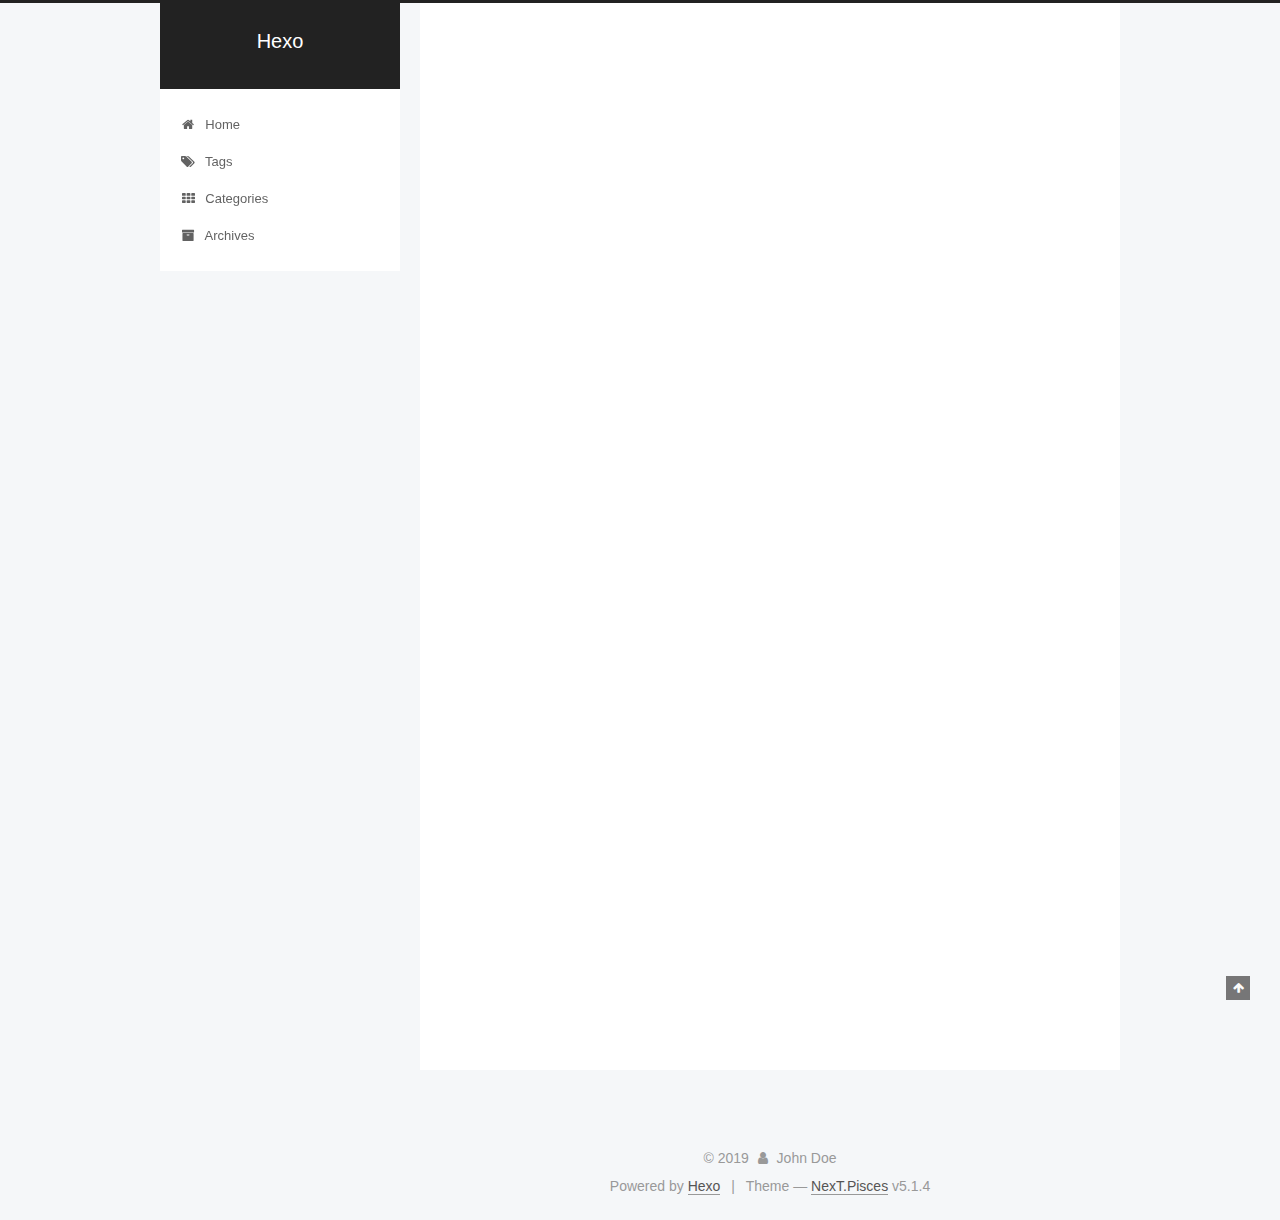
==== commit b5fc55e0: "Site updated: 2019-06-15 22:03:30" ====
--- a/index.html
+++ b/index.html
@@ -467,7 +467,7 @@
               
               
               <div class="site-state-item site-state-categories">
-                <a href="/tags/index.html">
+                <a href="/categories/index.html">
                   <span class="site-state-item-count">1</span>
                   <span class="site-state-item-name">categories</span>
                 </a>
--- a/css/main.css
+++ b/css/main.css
@@ -1823,7 +1823,7 @@
   width: 4px;
   height: 4px;
   border-radius: 50%;
-  background: #408e13;
+  background: #ff6c09;
 }
 .links-of-blogroll {
   font-size: 13px;
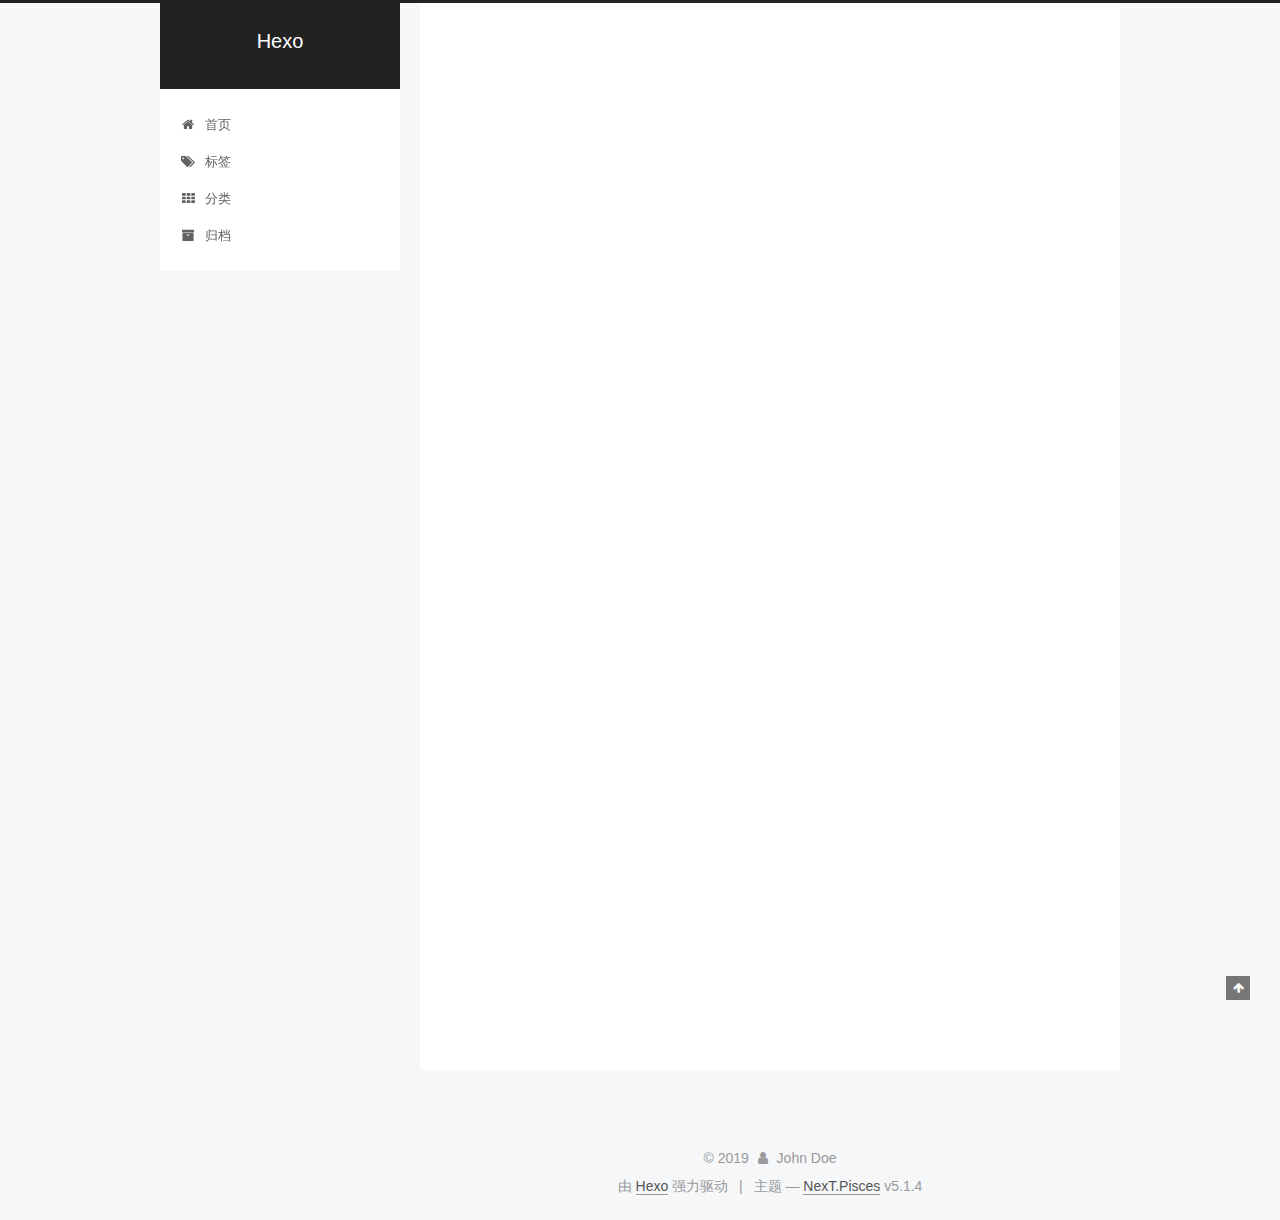
==== commit 58a31529: "Site updated: 2019-06-15 22:09:09" ====
--- a/index.html
+++ b/index.html
@@ -5,7 +5,7 @@
   
 
 
-<html class="theme-next pisces use-motion" lang>
+<html class="theme-next pisces use-motion" lang="zh-Hans">
 <head><meta name="generator" content="Hexo 3.8.0">
   <meta charset="UTF-8">
 <meta http-equiv="X-UA-Compatible" content="IE=edge">
@@ -83,7 +83,7 @@
 <meta property="og:title" content="Hexo">
 <meta property="og:url" content="http://yoursite.com/index.html">
 <meta property="og:site_name" content="Hexo">
-<meta property="og:locale" content="default">
+<meta property="og:locale" content="zh-Hans">
 <meta name="twitter:card" content="summary">
 <meta name="twitter:title" content="Hexo">
 
@@ -101,7 +101,7 @@
     motion: {"enable":true,"async":false,"transition":{"post_block":"fadeIn","post_header":"slideDownIn","post_body":"slideDownIn","coll_header":"slideLeftIn","sidebar":"slideUpIn"}},
     duoshuo: {
       userId: '0',
-      author: 'Author'
+      author: '博主'
     },
     algolia: {
       applicationID: '',
@@ -133,7 +133,7 @@
 
 </head>
 
-<body itemscope itemtype="http://schema.org/WebPage" lang="default">
+<body itemscope itemtype="http://schema.org/WebPage" lang="zh-Hans">
 
   
   
@@ -182,7 +182,7 @@
             
               <i class="menu-item-icon fa fa-fw fa-home"></i> <br>
             
-            Home
+            首页
           </a>
         </li>
       
@@ -192,7 +192,7 @@
             
               <i class="menu-item-icon fa fa-fw fa-tags"></i> <br>
             
-            Tags
+            标签
           </a>
         </li>
       
@@ -202,7 +202,7 @@
             
               <i class="menu-item-icon fa fa-fw fa-th"></i> <br>
             
-            Categories
+            分类
           </a>
         </li>
       
@@ -212,7 +212,7 @@
             
               <i class="menu-item-icon fa fa-fw fa-archive"></i> <br>
             
-            Archives
+            归档
           </a>
         </li>
       
@@ -278,9 +278,9 @@
                 <i class="fa fa-calendar-o"></i>
               </span>
               
-                <span class="post-meta-item-text">Posted on</span>
-              
-              <time title="Post created" itemprop="dateCreated datePublished" datetime="2019-06-15T16:02:36+08:00">
+                <span class="post-meta-item-text">发表于</span>
+              
+              <time title="创建于" itemprop="dateCreated datePublished" datetime="2019-06-15T16:02:36+08:00">
                 2019-06-15
               </time>
             
@@ -299,7 +299,7 @@
                 <i class="fa fa-folder-o"></i>
               </span>
               
-                <span class="post-meta-item-text">In</span>
+                <span class="post-meta-item-text">分类于</span>
               
               
                 <span itemprop="about" itemscope itemtype="http://schema.org/Thing">
@@ -336,7 +336,7 @@
                  <i class="fa fa-eye"></i>
                </span>
                
-                 <span class="post-meta-item-text">Visitors&#58;</span>
+                 <span class="post-meta-item-text">阅读次数&#58;</span>
                
                  <span class="leancloud-visitors-count"></span>
              </span>
@@ -458,7 +458,7 @@
                 <a href="/archives/">
               
                   <span class="site-state-item-count">1</span>
-                  <span class="site-state-item-name">posts</span>
+                  <span class="site-state-item-name">日志</span>
                 </a>
               </div>
             
@@ -467,9 +467,9 @@
               
               
               <div class="site-state-item site-state-categories">
-                <a href="/categories/index.html">
+                <a href="/tags/index.html">
                   <span class="site-state-item-count">1</span>
-                  <span class="site-state-item-name">categories</span>
+                  <span class="site-state-item-name">分类</span>
                 </a>
               </div>
             
@@ -517,7 +517,7 @@
 </div>
 
 
-  <div class="powered-by">Powered by <a class="theme-link" target="_blank" href="https://hexo.io">Hexo</a></div>
+  <div class="powered-by">由 <a class="theme-link" target="_blank" href="https://hexo.io">Hexo</a> 强力驱动</div>
 
 
 
@@ -525,7 +525,7 @@
 
 
 
-  <div class="theme-info">Theme &mdash; <a class="theme-link" target="_blank" href="https://github.com/iissnan/hexo-theme-next">NexT.Pisces</a> v5.1.4</div>
+  <div class="theme-info">主题 &mdash; <a class="theme-link" target="_blank" href="https://github.com/iissnan/hexo-theme-next">NexT.Pisces</a> v5.1.4</div>
 
 
 
--- a/css/main.css
+++ b/css/main.css
@@ -1823,7 +1823,7 @@
   width: 4px;
   height: 4px;
   border-radius: 50%;
-  background: #ff6c09;
+  background: #2ff655;
 }
 .links-of-blogroll {
   font-size: 13px;
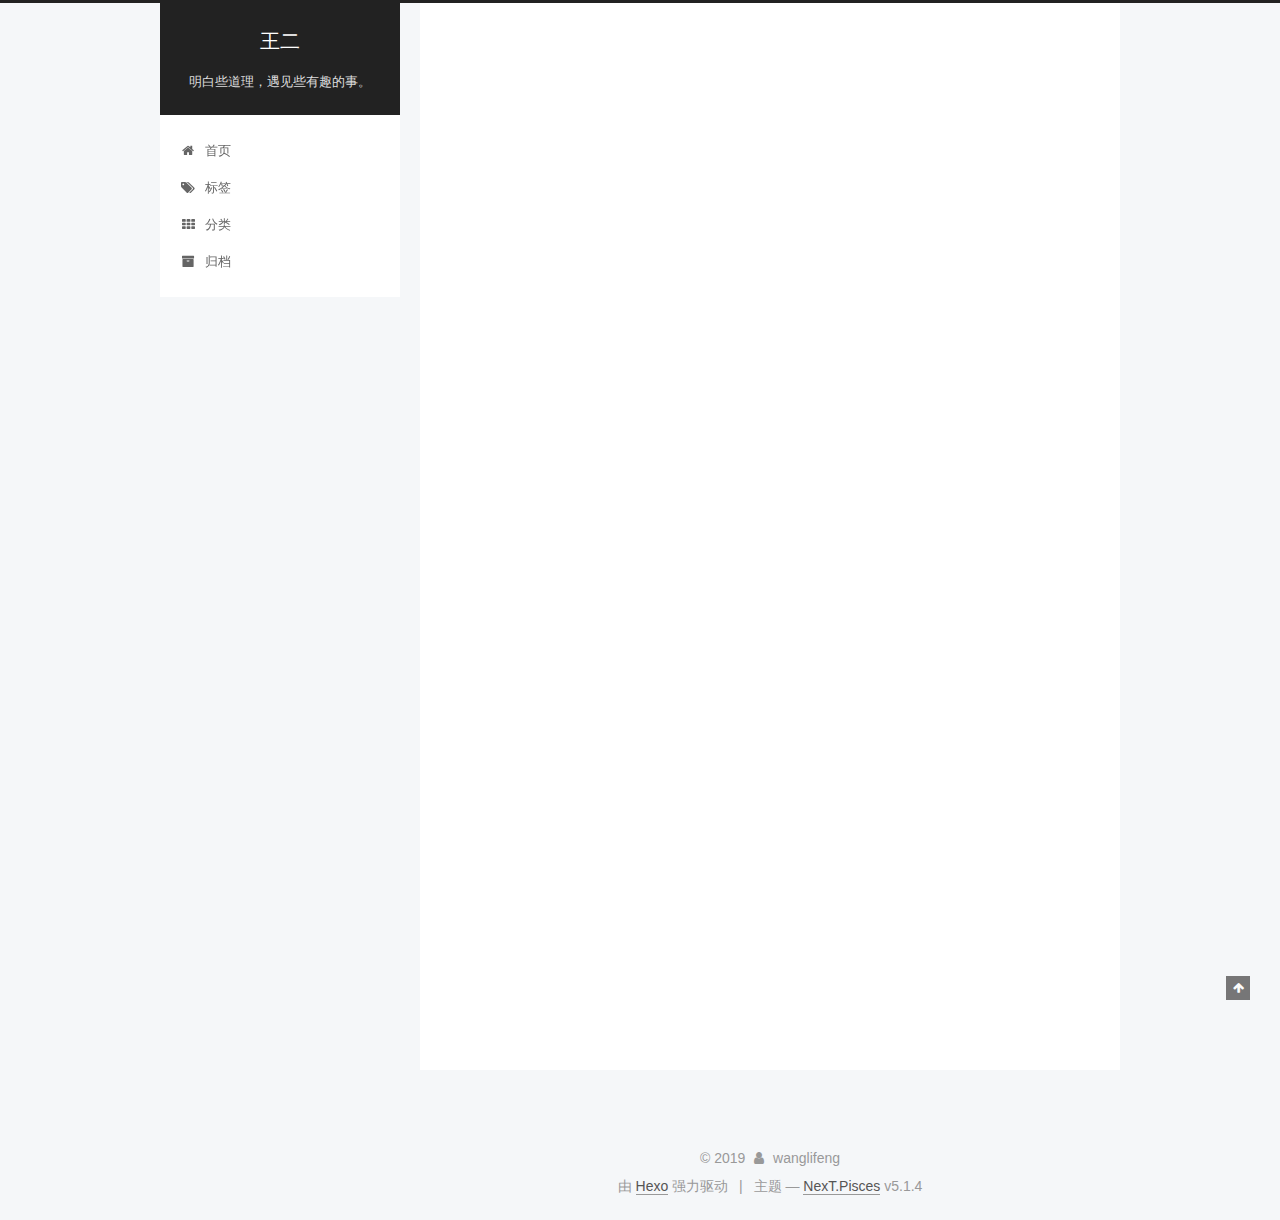
==== commit 499aba69: "Site updated: 2019-06-16 05:17:31" ====
--- a/index.html
+++ b/index.html
@@ -80,12 +80,12 @@
 
 
 <meta property="og:type" content="website">
-<meta property="og:title" content="Hexo">
+<meta property="og:title" content="王二">
 <meta property="og:url" content="http://yoursite.com/index.html">
-<meta property="og:site_name" content="Hexo">
+<meta property="og:site_name" content="王二">
 <meta property="og:locale" content="zh-Hans">
 <meta name="twitter:card" content="summary">
-<meta name="twitter:title" content="Hexo">
+<meta name="twitter:title" content="王二">
 
 
 
@@ -121,7 +121,7 @@
 
 
 
-  <title>Hexo</title>
+  <title>王二</title>
   
 
 
@@ -152,12 +152,12 @@
     <div class="custom-logo-site-title">
       <a href="/" class="brand" rel="start">
         <span class="logo-line-before"><i></i></span>
-        <span class="site-title">Hexo</span>
+        <span class="site-title">王二</span>
         <span class="logo-line-after"><i></i></span>
       </a>
     </div>
       
-        <p class="site-subtitle"></p>
+        <p class="site-subtitle">明白些道理，遇见些有趣的事。</p>
       
   </div>
 
@@ -252,13 +252,13 @@
     <link itemprop="mainEntityOfPage" href="http://yoursite.com/2019/06/15/hello-world/">
 
     <span hidden itemprop="author" itemscope itemtype="http://schema.org/Person">
-      <meta itemprop="name" content="John Doe">
+      <meta itemprop="name" content="wanglifeng">
       <meta itemprop="description" content>
       <meta itemprop="image" content="/images/avatar.gif">
     </span>
 
     <span hidden itemprop="publisher" itemscope itemtype="http://schema.org/Organization">
-      <meta itemprop="name" content="Hexo">
+      <meta itemprop="name" content="王二">
     </span>
 
     
@@ -446,7 +446,7 @@
         <div class="site-overview">
           <div class="site-author motion-element" itemprop="author" itemscope itemtype="http://schema.org/Person">
             
-              <p class="site-author-name" itemprop="name">John Doe</p>
+              <p class="site-author-name" itemprop="name">wanglifeng</p>
               <p class="site-description motion-element" itemprop="description"></p>
           </div>
 
@@ -467,7 +467,7 @@
               
               
               <div class="site-state-item site-state-categories">
-                <a href="/tags/index.html">
+                <a href="/categories/index.html">
                   <span class="site-state-item-count">1</span>
                   <span class="site-state-item-name">分类</span>
                 </a>
@@ -511,7 +511,7 @@
   <span class="with-love">
     <i class="fa fa-user"></i>
   </span>
-  <span class="author" itemprop="copyrightHolder">John Doe</span>
+  <span class="author" itemprop="copyrightHolder">wanglifeng</span>
 
   
 </div>
--- a/css/main.css
+++ b/css/main.css
@@ -1823,7 +1823,7 @@
   width: 4px;
   height: 4px;
   border-radius: 50%;
-  background: #2ff655;
+  background: #1da636;
 }
 .links-of-blogroll {
   font-size: 13px;
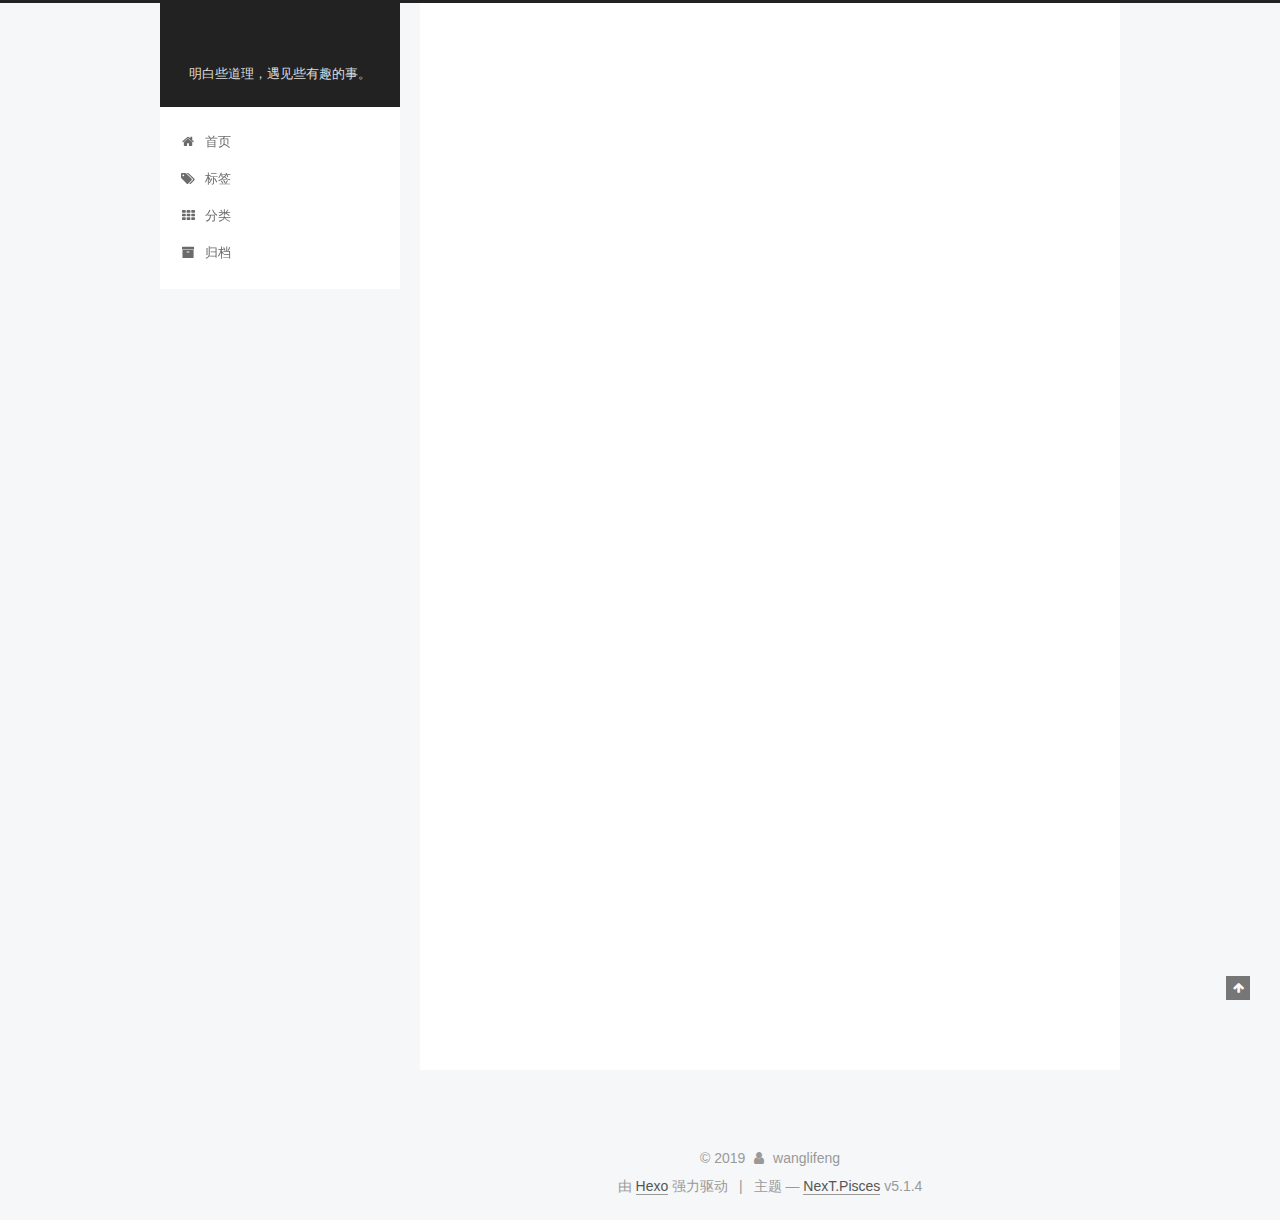
==== commit 309c6cbe: "Site updated: 2019-06-16 05:24:17" ====
--- a/index.html
+++ b/index.html
@@ -80,12 +80,12 @@
 
 
 <meta property="og:type" content="website">
-<meta property="og:title" content="王二">
+<meta property="og:title">
 <meta property="og:url" content="http://yoursite.com/index.html">
-<meta property="og:site_name" content="王二">
+<meta property="og:site_name">
 <meta property="og:locale" content="zh-Hans">
 <meta name="twitter:card" content="summary">
-<meta name="twitter:title" content="王二">
+<meta name="twitter:title">
 
 
 
@@ -121,7 +121,7 @@
 
 
 
-  <title>王二</title>
+  <title></title>
   
 
 
@@ -152,7 +152,7 @@
     <div class="custom-logo-site-title">
       <a href="/" class="brand" rel="start">
         <span class="logo-line-before"><i></i></span>
-        <span class="site-title">王二</span>
+        <span class="site-title"></span>
         <span class="logo-line-after"><i></i></span>
       </a>
     </div>
@@ -258,7 +258,7 @@
     </span>
 
     <span hidden itemprop="publisher" itemscope itemtype="http://schema.org/Organization">
-      <meta itemprop="name" content="王二">
+      <meta itemprop="name" content>
     </span>
 
     
@@ -467,7 +467,7 @@
               
               
               <div class="site-state-item site-state-categories">
-                <a href="/categories/index.html">
+                <a href="/tags/index.html">
                   <span class="site-state-item-count">1</span>
                   <span class="site-state-item-name">分类</span>
                 </a>
--- a/css/main.css
+++ b/css/main.css
@@ -1823,7 +1823,7 @@
   width: 4px;
   height: 4px;
   border-radius: 50%;
-  background: #1da636;
+  background: #ffbdb8;
 }
 .links-of-blogroll {
   font-size: 13px;
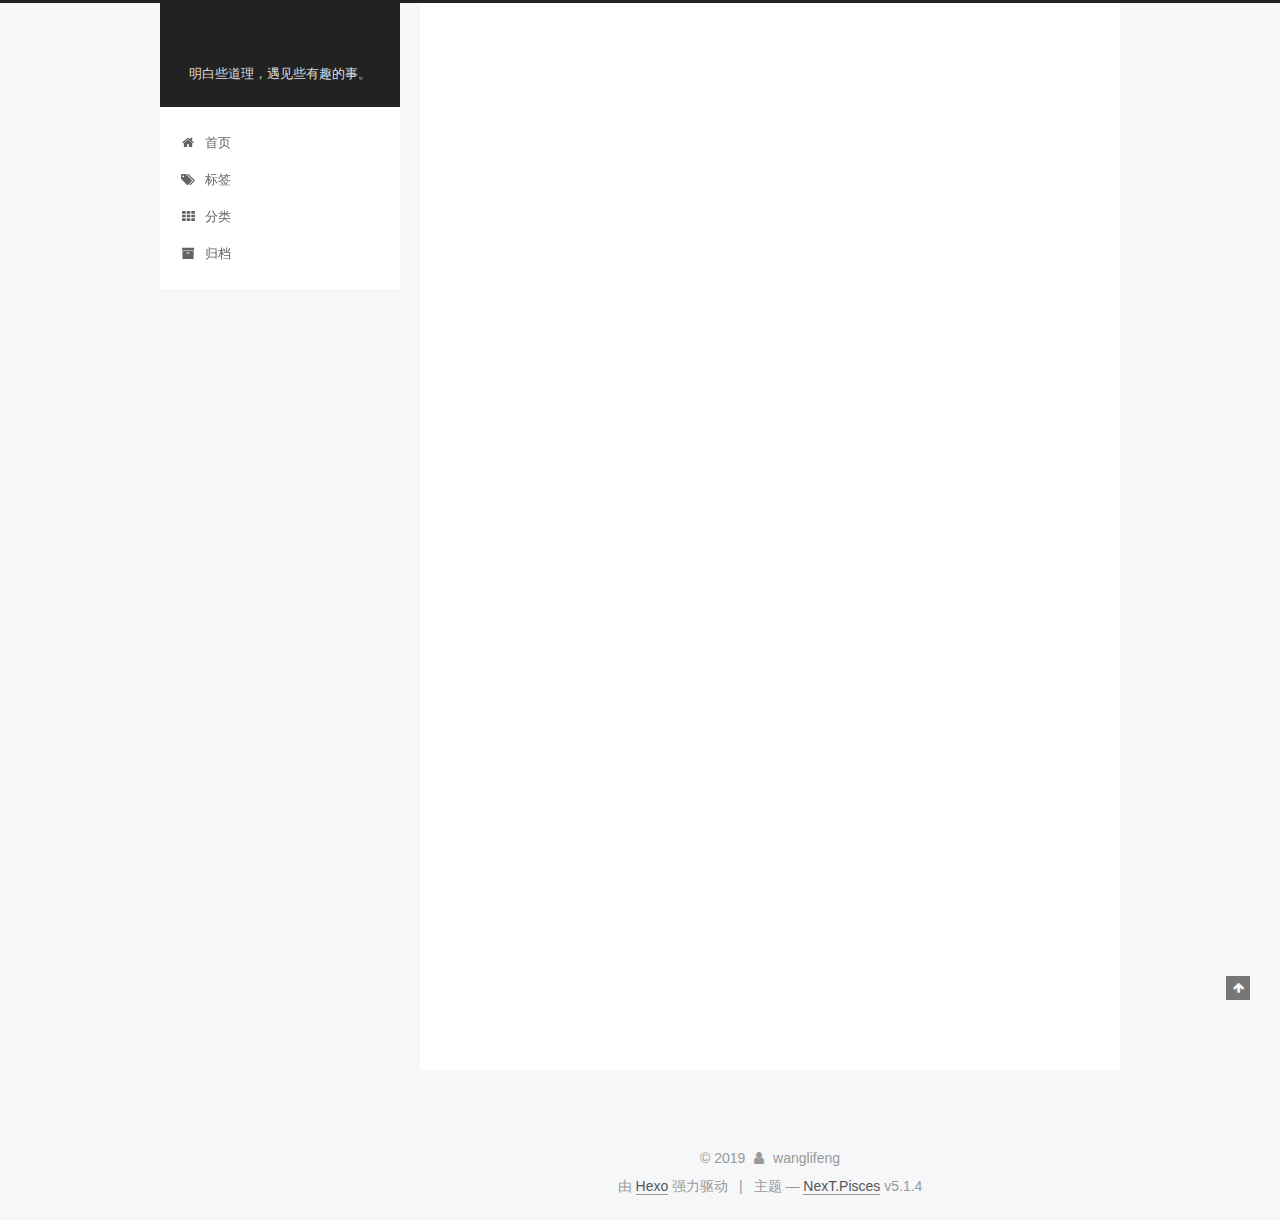
==== commit 8c8b9999: "Site updated: 2019-06-16 05:25:10" ====
--- a/index.html
+++ b/index.html
@@ -467,7 +467,7 @@
               
               
               <div class="site-state-item site-state-categories">
-                <a href="/tags/index.html">
+                <a href="/categories/index.html">
                   <span class="site-state-item-count">1</span>
                   <span class="site-state-item-name">分类</span>
                 </a>
--- a/css/main.css
+++ b/css/main.css
@@ -1823,7 +1823,7 @@
   width: 4px;
   height: 4px;
   border-radius: 50%;
-  background: #ffbdb8;
+  background: #dd294d;
 }
 .links-of-blogroll {
   font-size: 13px;
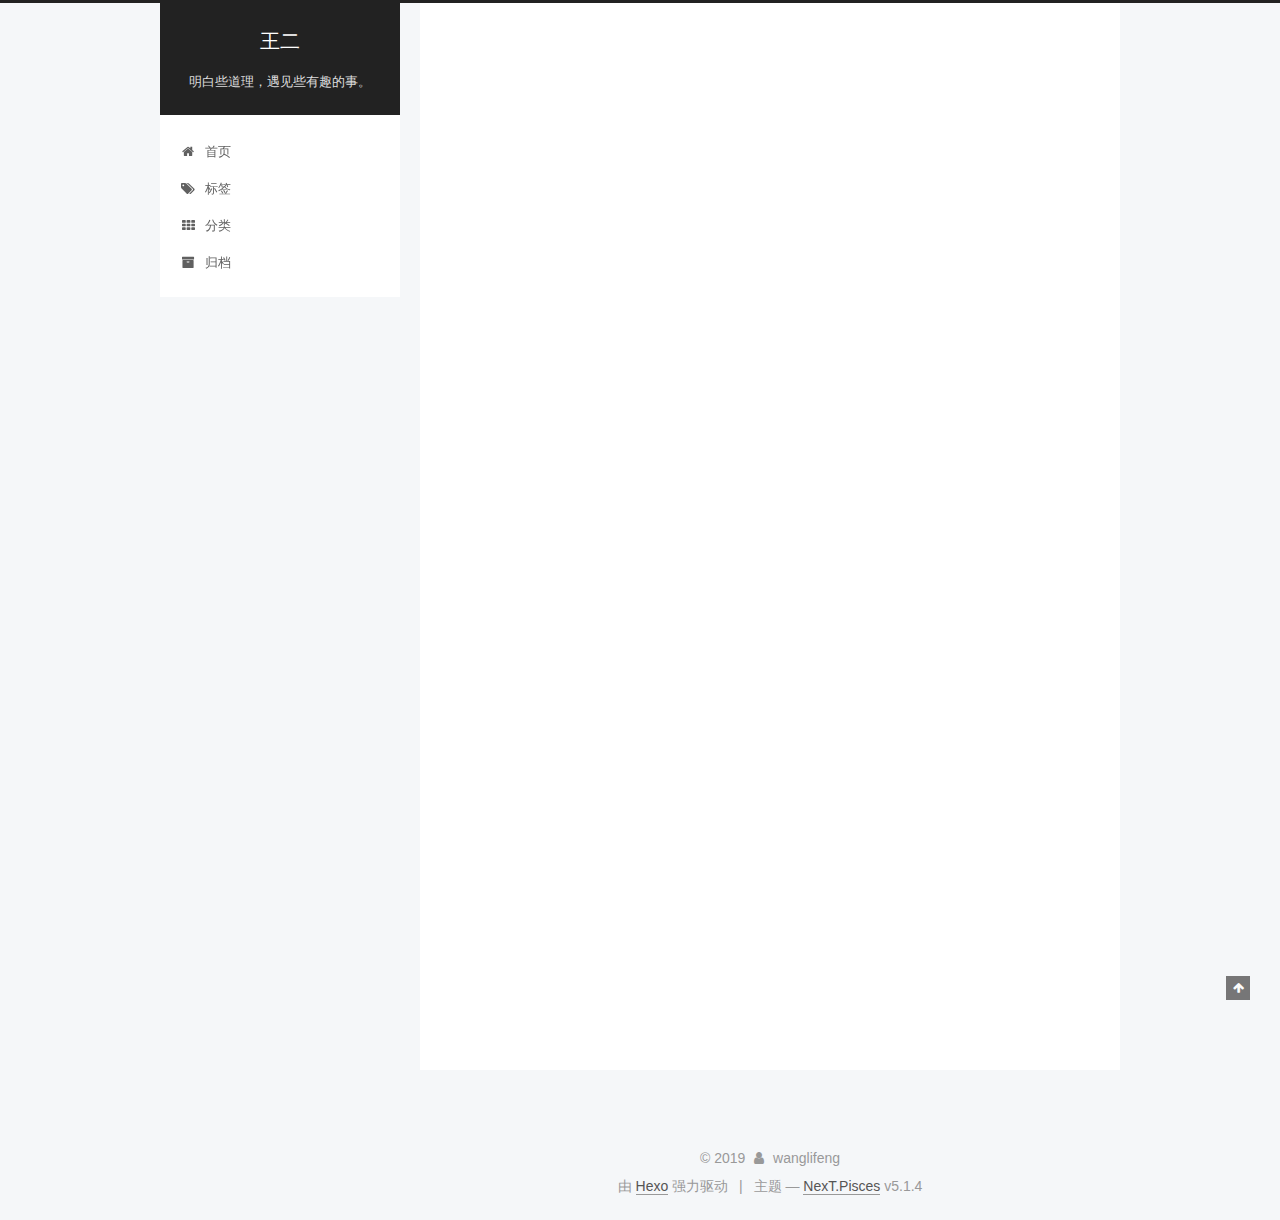
==== commit 5bca23f1: "Site updated: 2019-06-16 05:26:17" ====
--- a/index.html
+++ b/index.html
@@ -80,12 +80,12 @@
 
 
 <meta property="og:type" content="website">
-<meta property="og:title">
+<meta property="og:title" content="王二">
 <meta property="og:url" content="http://yoursite.com/index.html">
-<meta property="og:site_name">
+<meta property="og:site_name" content="王二">
 <meta property="og:locale" content="zh-Hans">
 <meta name="twitter:card" content="summary">
-<meta name="twitter:title">
+<meta name="twitter:title" content="王二">
 
 
 
@@ -121,7 +121,7 @@
 
 
 
-  <title></title>
+  <title>王二</title>
   
 
 
@@ -152,7 +152,7 @@
     <div class="custom-logo-site-title">
       <a href="/" class="brand" rel="start">
         <span class="logo-line-before"><i></i></span>
-        <span class="site-title"></span>
+        <span class="site-title">王二</span>
         <span class="logo-line-after"><i></i></span>
       </a>
     </div>
@@ -258,7 +258,7 @@
     </span>
 
     <span hidden itemprop="publisher" itemscope itemtype="http://schema.org/Organization">
-      <meta itemprop="name" content>
+      <meta itemprop="name" content="王二">
     </span>
 
     
--- a/css/main.css
+++ b/css/main.css
@@ -1823,7 +1823,7 @@
   width: 4px;
   height: 4px;
   border-radius: 50%;
-  background: #dd294d;
+  background: #ffcc34;
 }
 .links-of-blogroll {
   font-size: 13px;
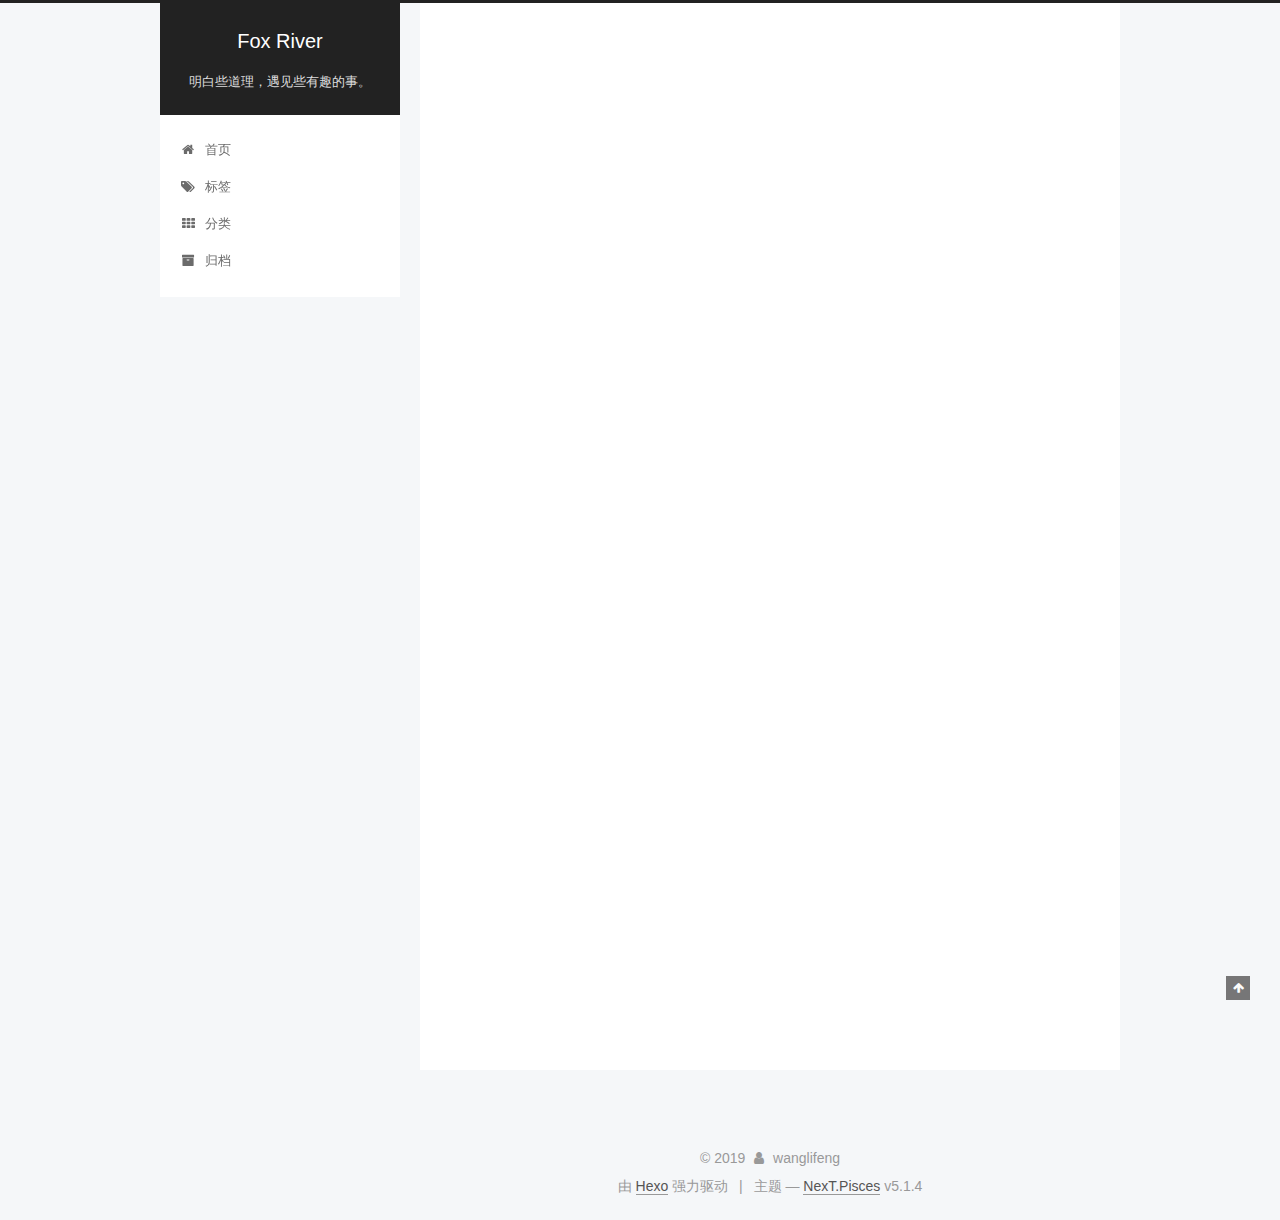
==== commit b668b15a: "Site updated: 2019-06-16 05:34:27" ====
--- a/index.html
+++ b/index.html
@@ -80,12 +80,12 @@
 
 
 <meta property="og:type" content="website">
-<meta property="og:title" content="王二">
+<meta property="og:title" content="Fox River">
 <meta property="og:url" content="http://yoursite.com/index.html">
-<meta property="og:site_name" content="王二">
+<meta property="og:site_name" content="Fox River">
 <meta property="og:locale" content="zh-Hans">
 <meta name="twitter:card" content="summary">
-<meta name="twitter:title" content="王二">
+<meta name="twitter:title" content="Fox River">
 
 
 
@@ -121,7 +121,7 @@
 
 
 
-  <title>王二</title>
+  <title>Fox River</title>
   
 
 
@@ -152,7 +152,7 @@
     <div class="custom-logo-site-title">
       <a href="/" class="brand" rel="start">
         <span class="logo-line-before"><i></i></span>
-        <span class="site-title">王二</span>
+        <span class="site-title">Fox River</span>
         <span class="logo-line-after"><i></i></span>
       </a>
     </div>
@@ -258,7 +258,7 @@
     </span>
 
     <span hidden itemprop="publisher" itemscope itemtype="http://schema.org/Organization">
-      <meta itemprop="name" content="王二">
+      <meta itemprop="name" content="Fox River">
     </span>
 
     
--- a/css/main.css
+++ b/css/main.css
@@ -1823,7 +1823,7 @@
   width: 4px;
   height: 4px;
   border-radius: 50%;
-  background: #ffcc34;
+  background: #ffb0d0;
 }
 .links-of-blogroll {
   font-size: 13px;
